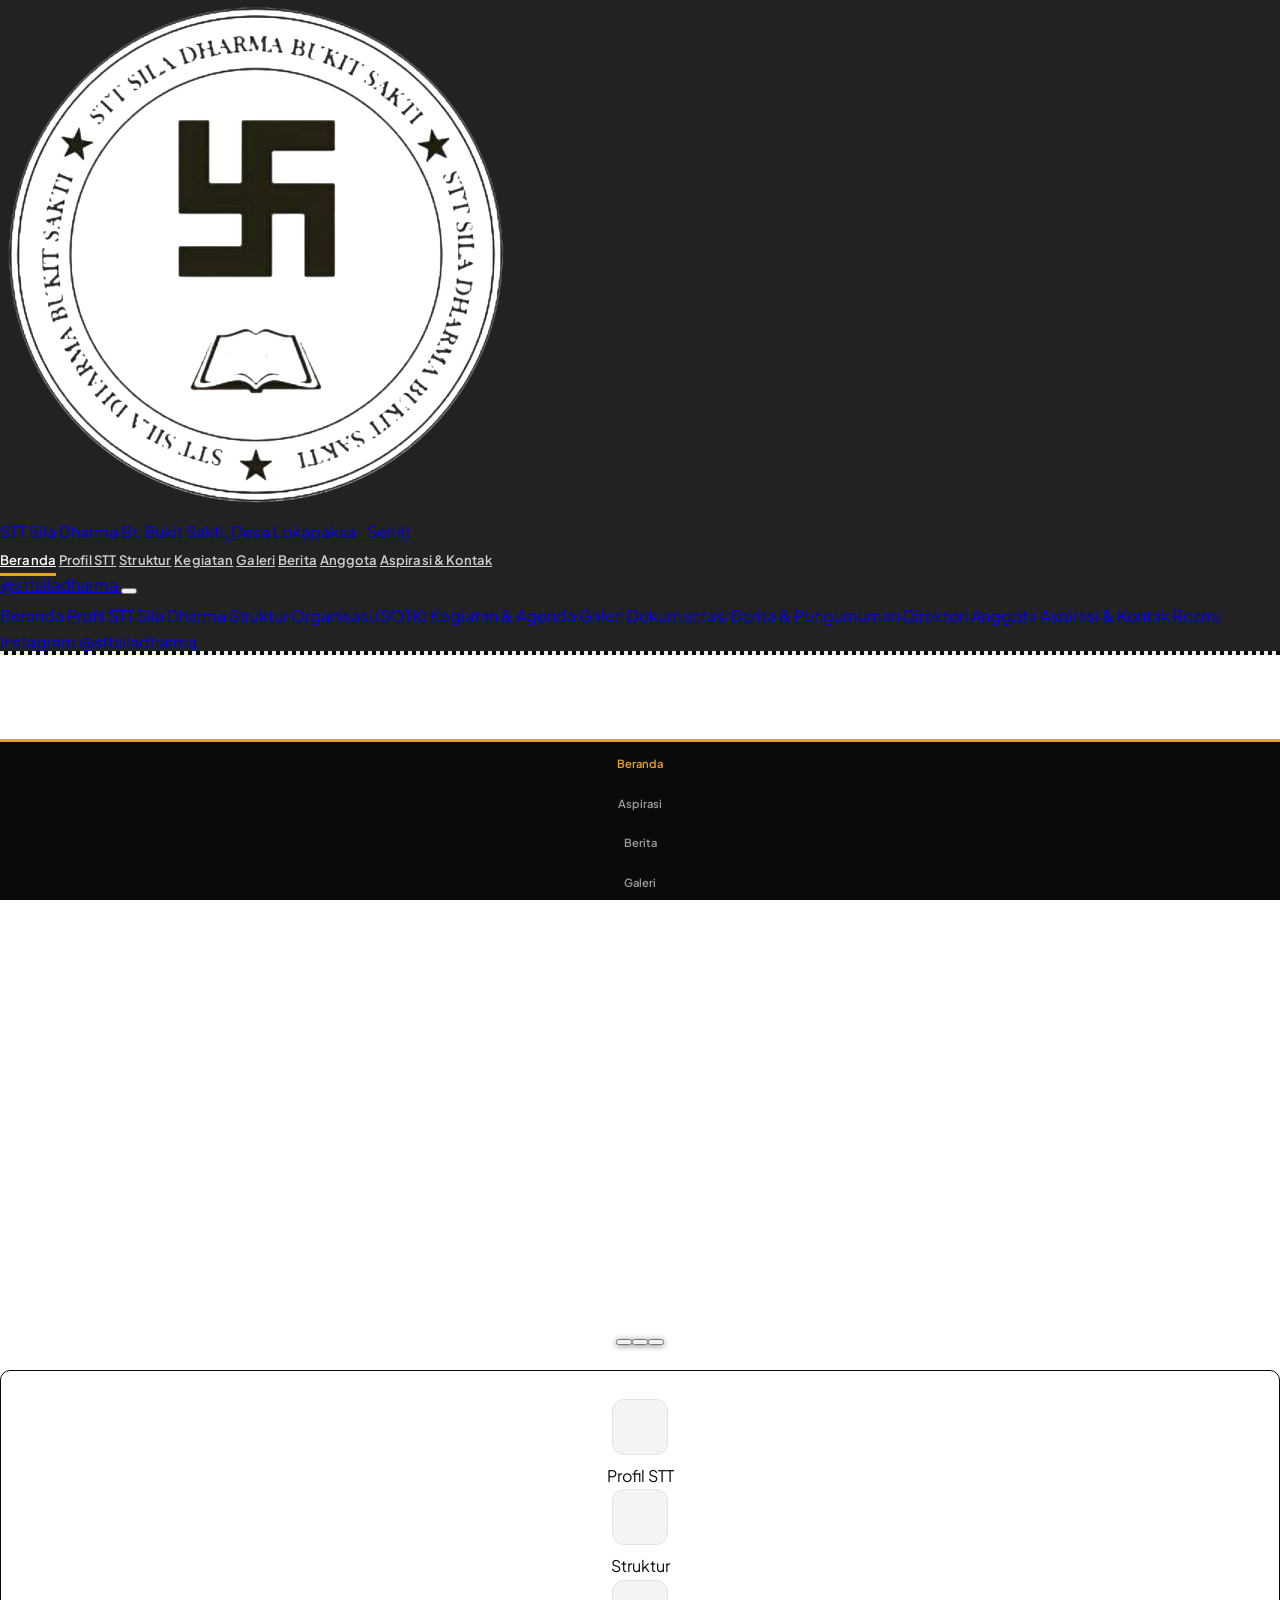
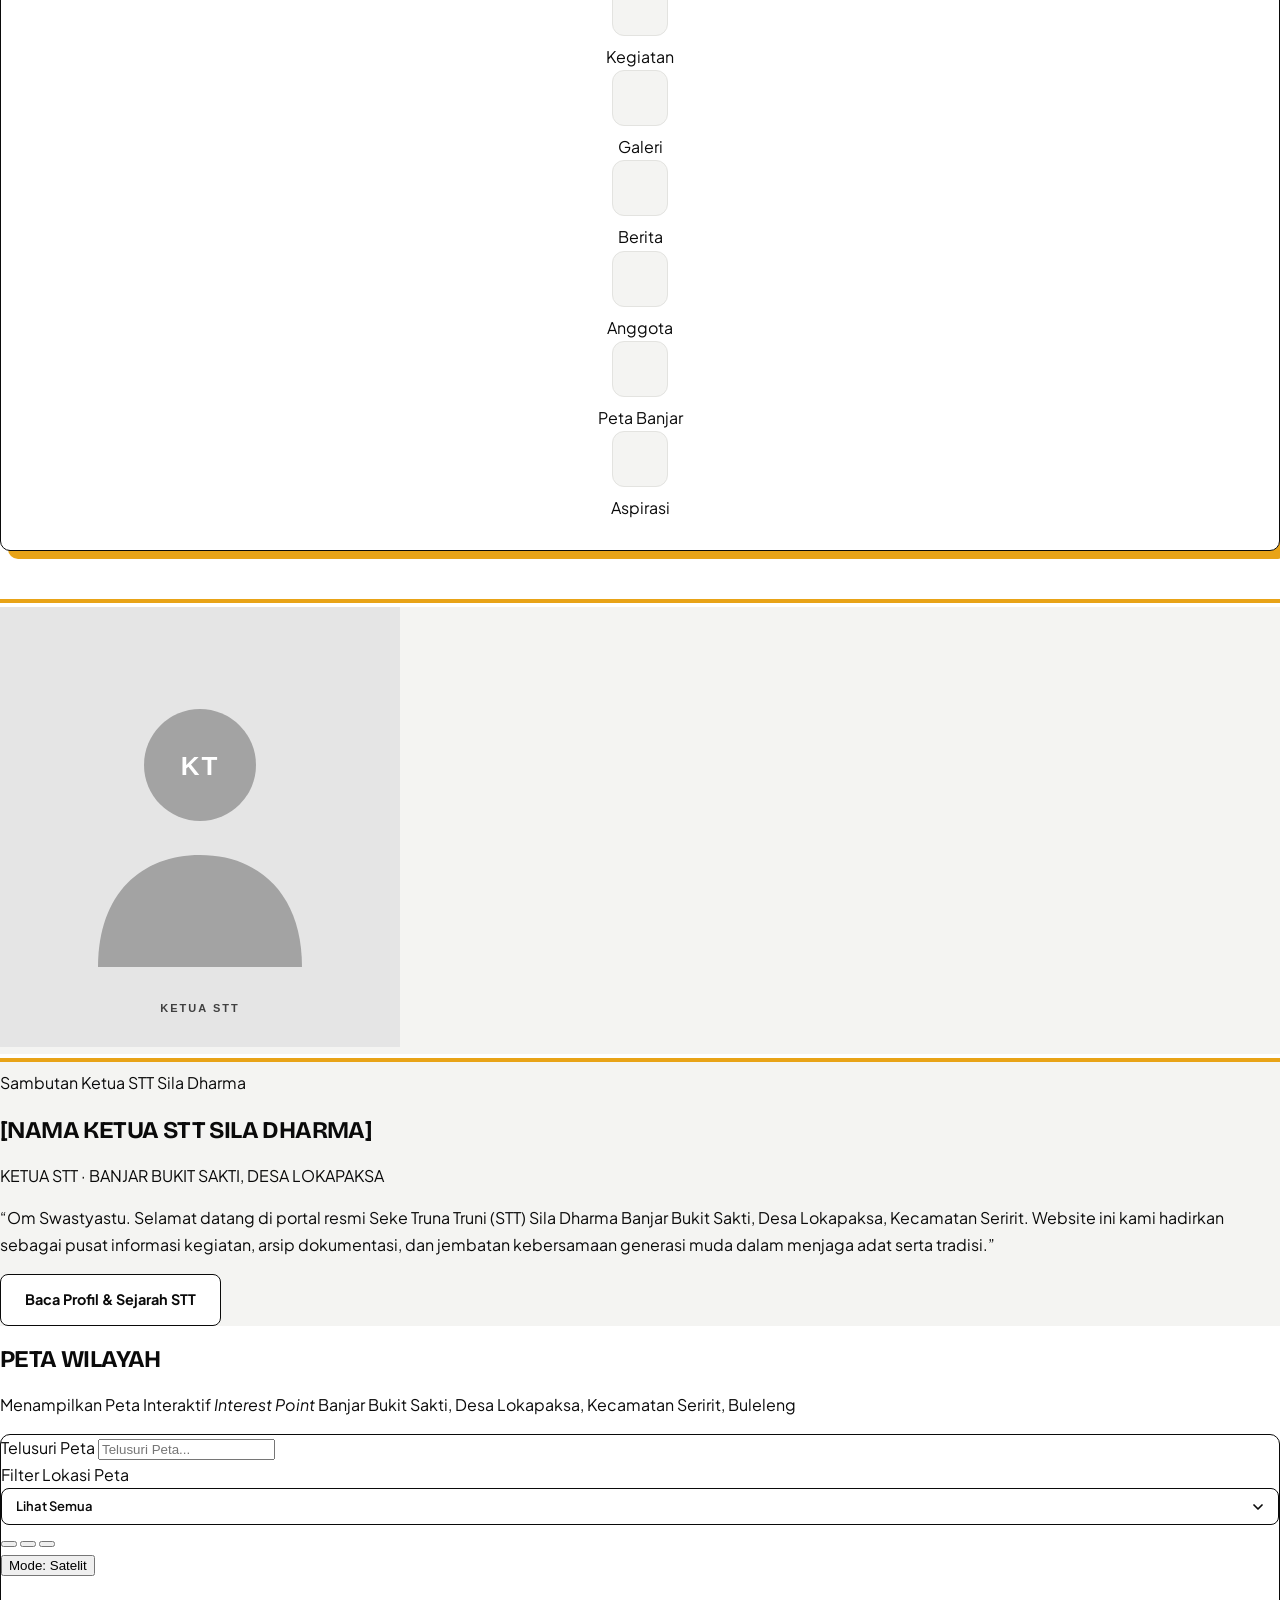
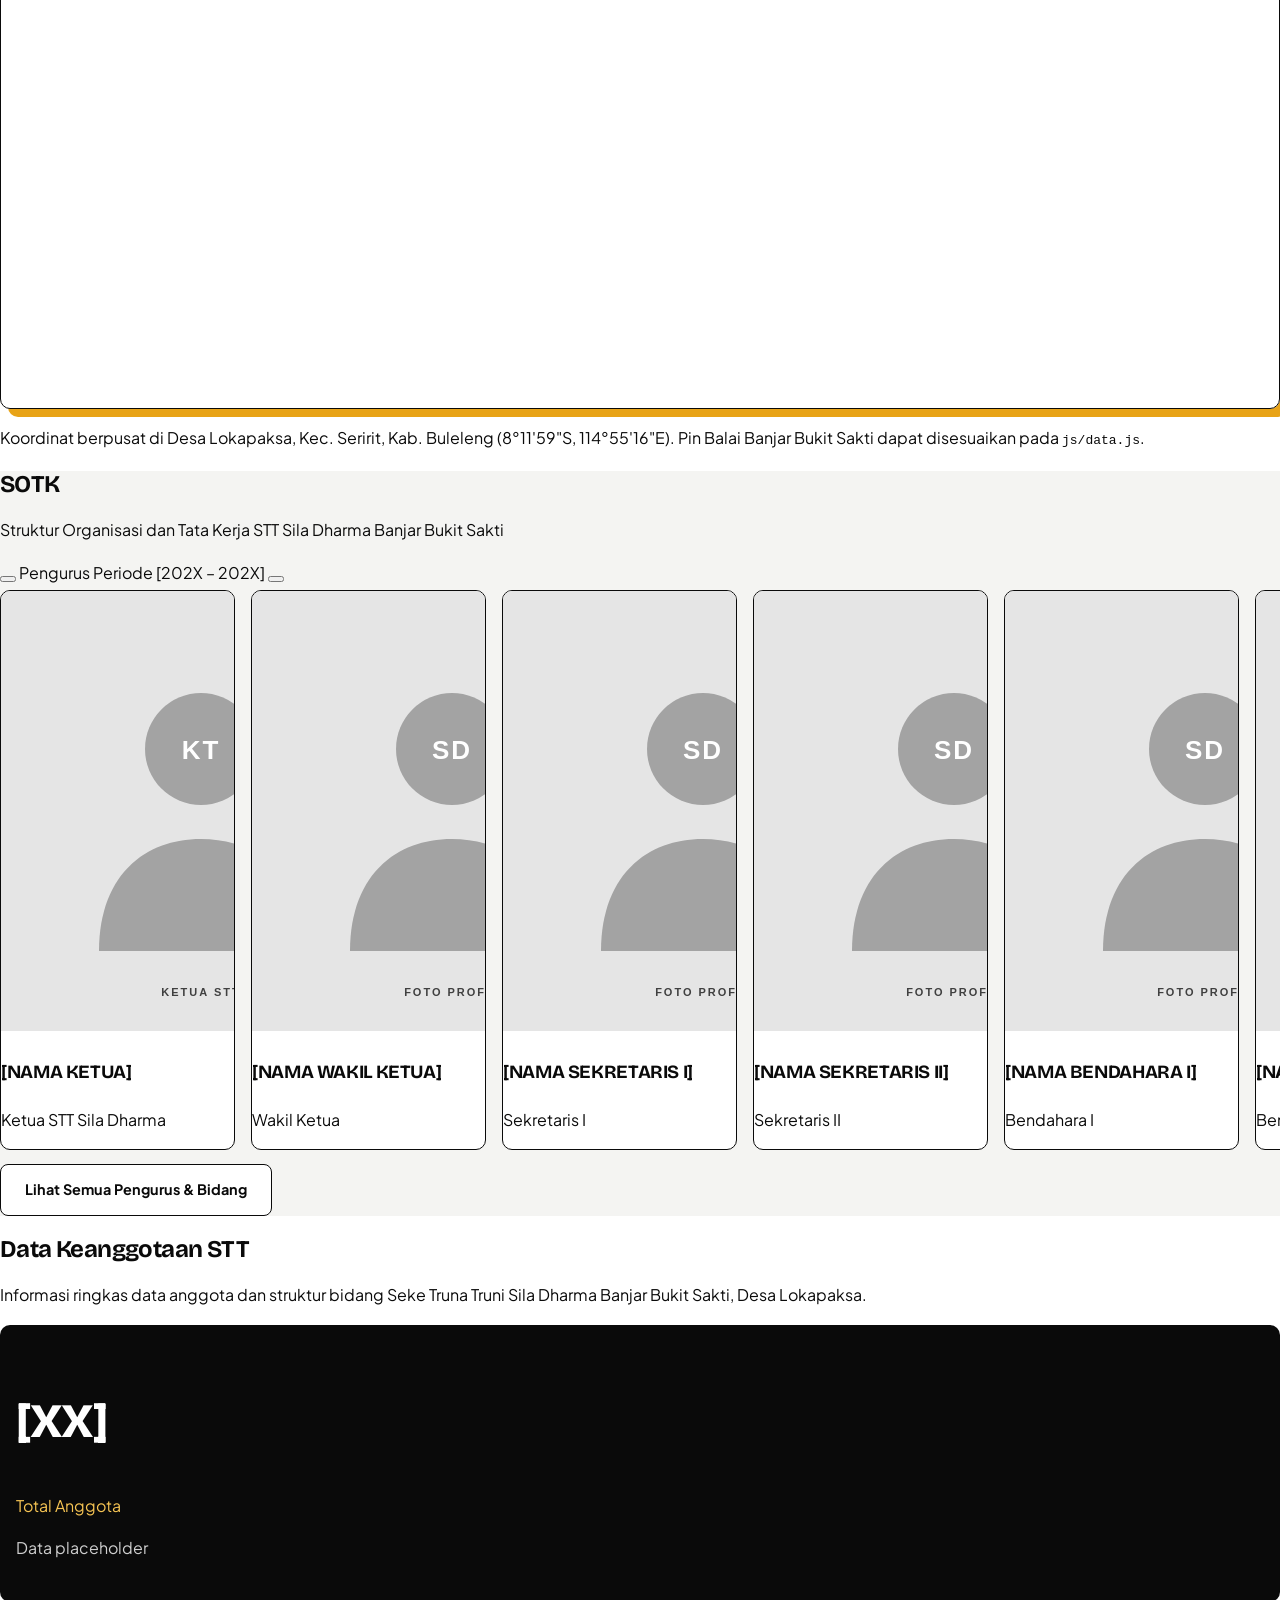
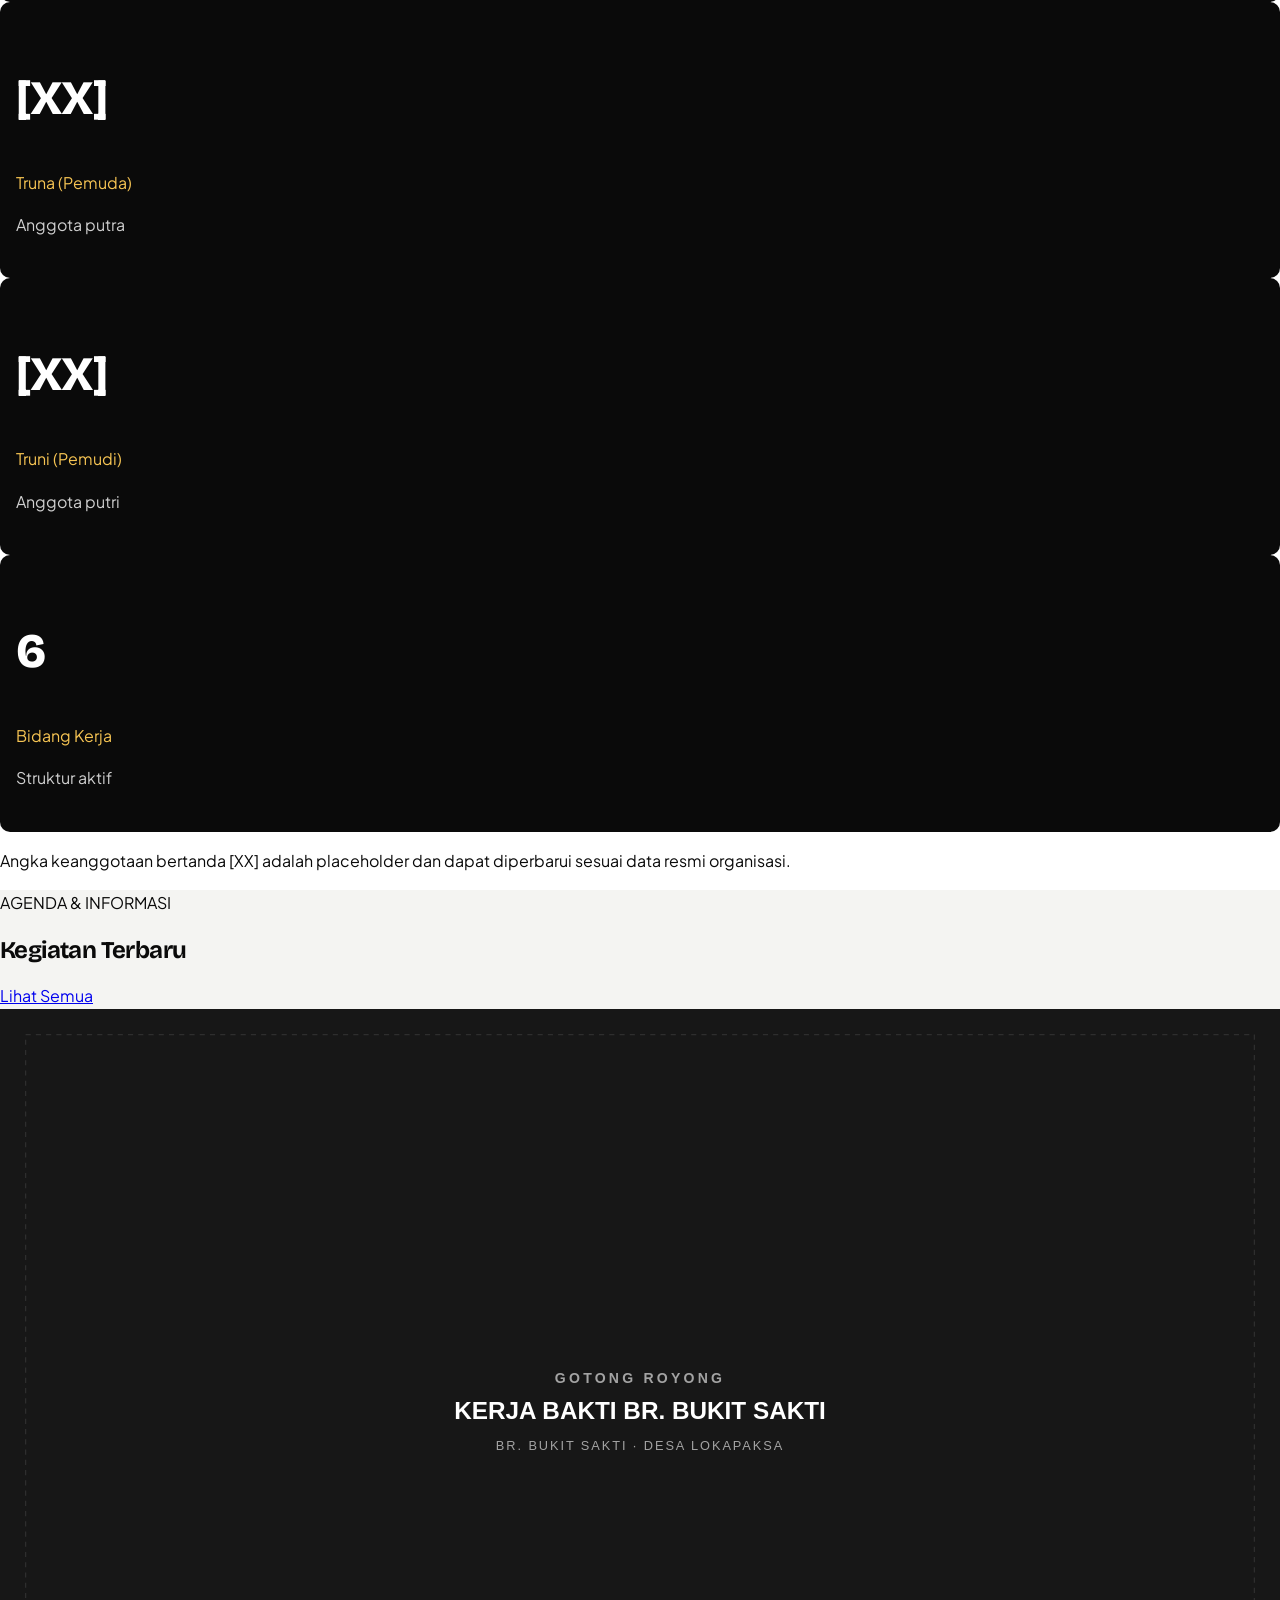
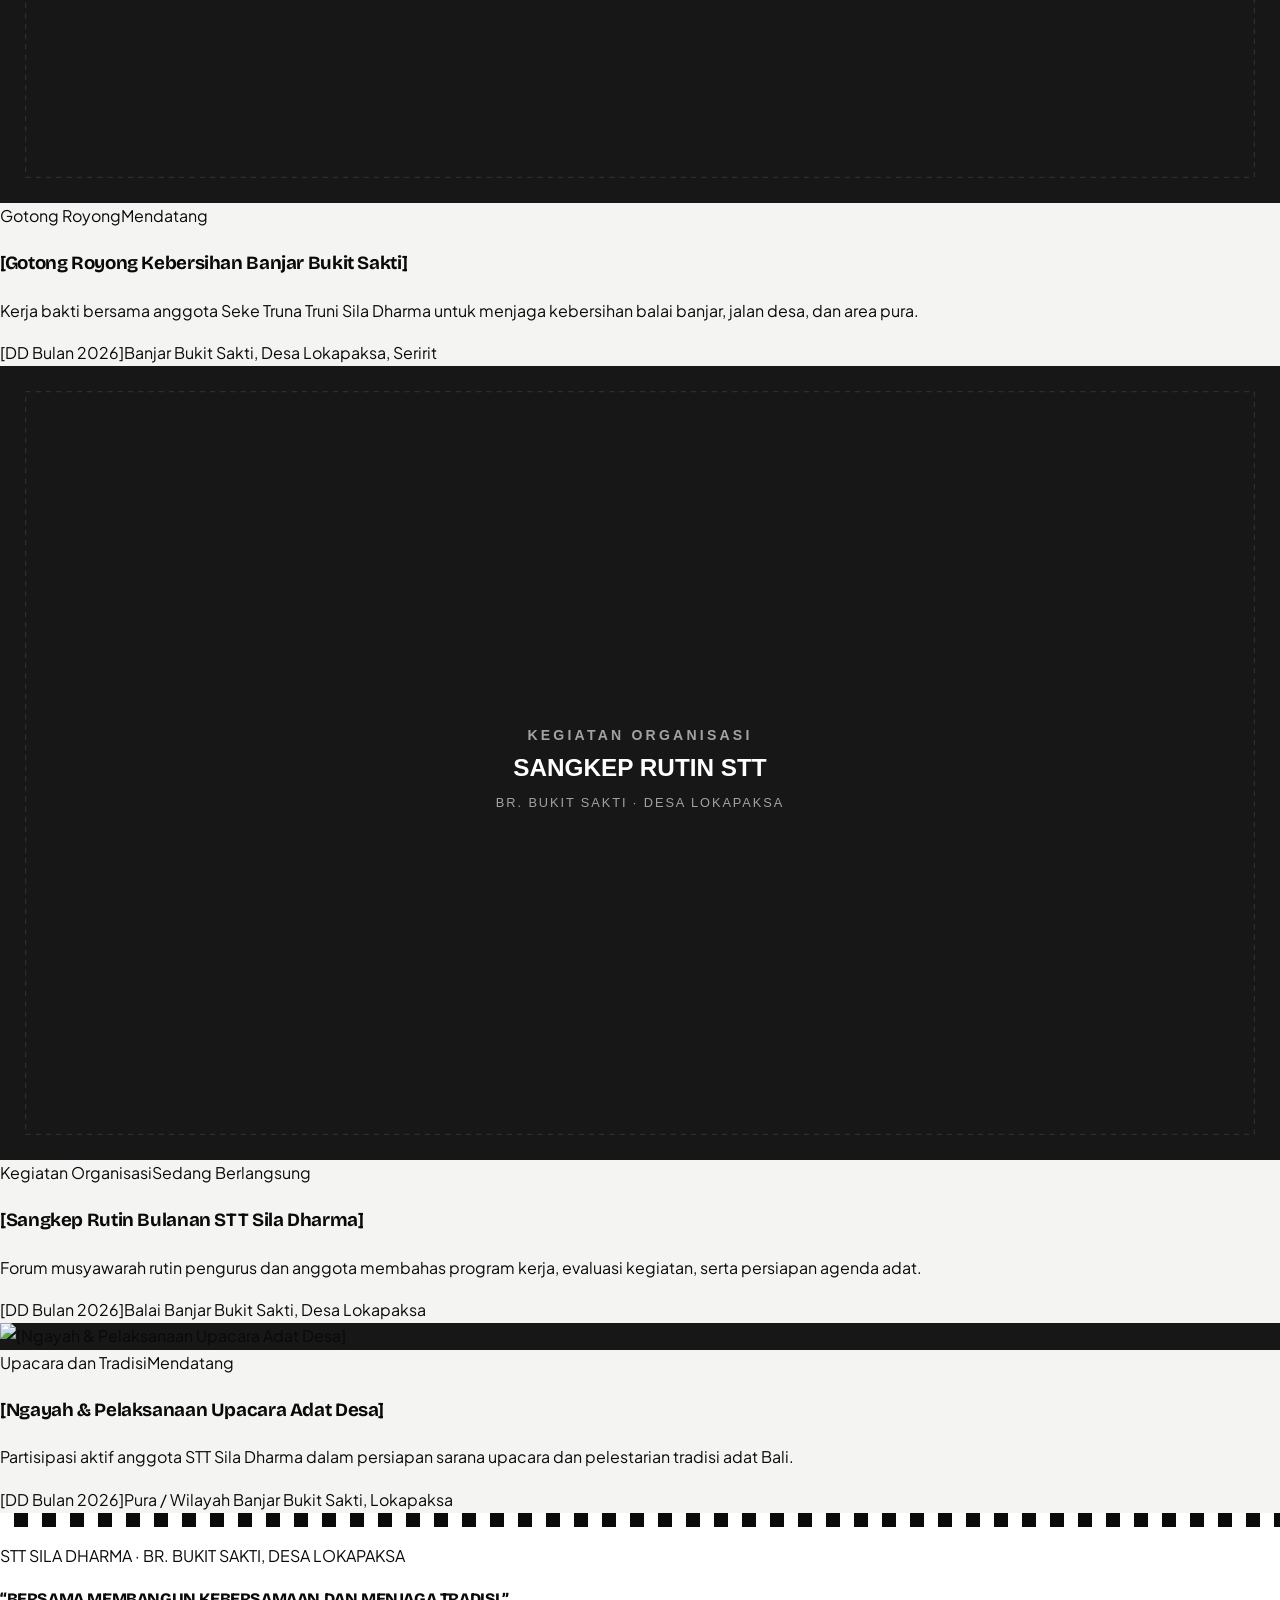
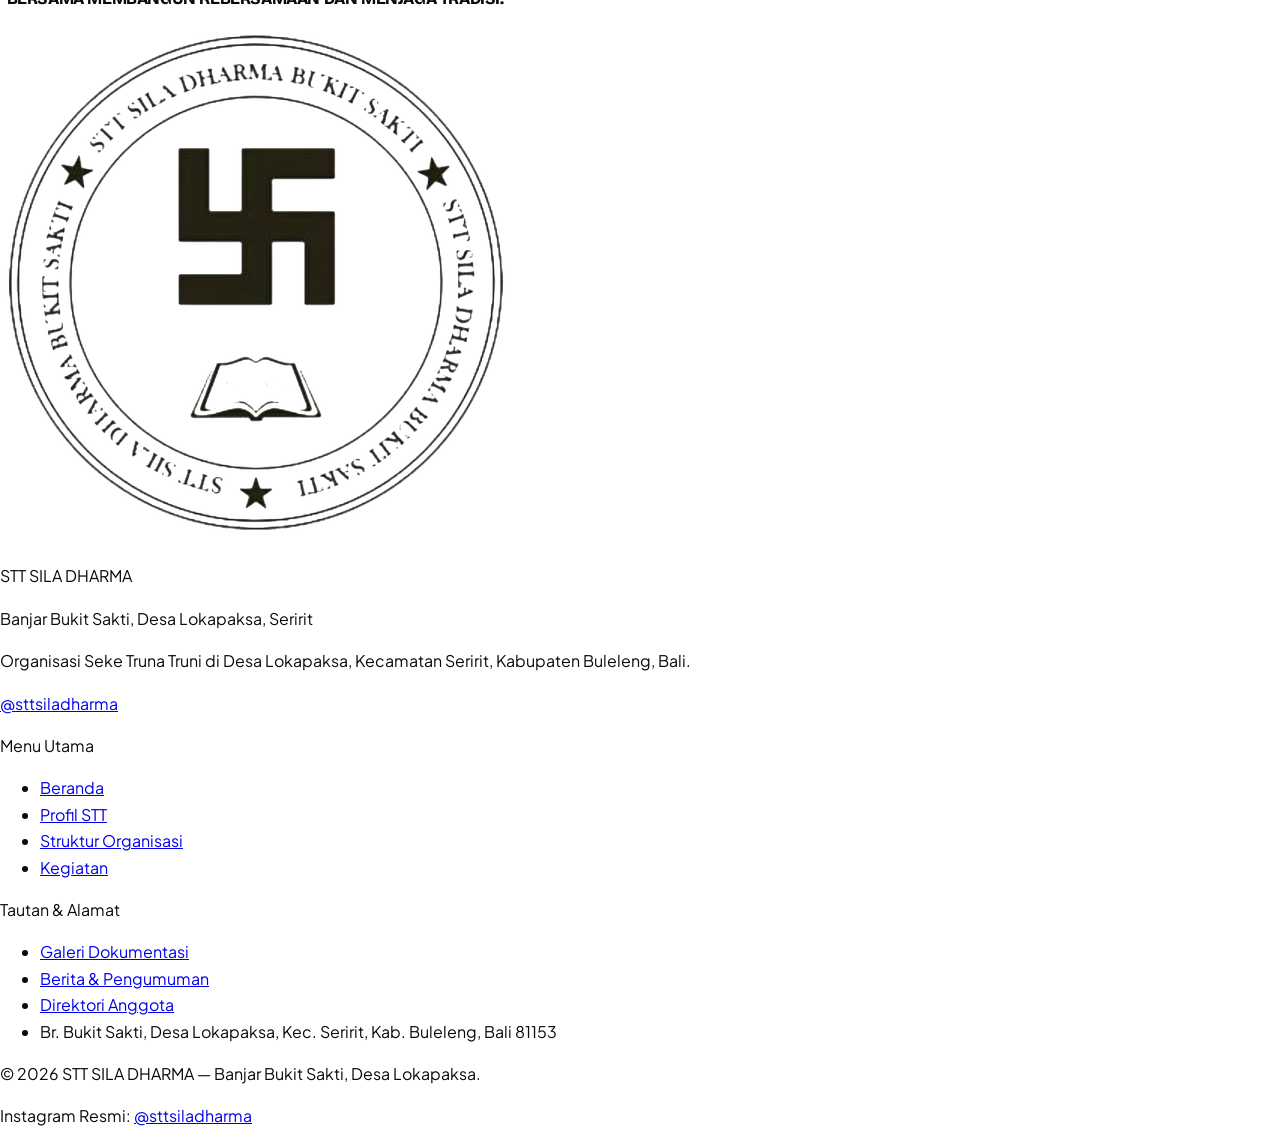
==== index.html @ b736a129 "Add files via upload" ====
<!DOCTYPE html>
<html lang="id">
<head>
  <meta charset="UTF-8" />
  <meta name="viewport" content="width=device-width, initial-scale=1.0" />
  <title>STT Sila Dharma — Br. Bukit Sakti, Desa Lokapaksa, Seririt</title>
  <meta name="description" content="Website Resmi STT Sila Dharma (Seke Truna Truni) Banjar Bukit Sakti, Desa Lokapaksa, Kecamatan Seririt, Kabupaten Buleleng, Bali." />
  <link rel="preconnect" href="https://fonts.googleapis.com" />
  <link rel="preconnect" href="https://fonts.gstatic.com" crossorigin />
  <link href="https://fonts.googleapis.com/css2?family=Bricolage+Grotesque:opsz,wght@12..96,500;600;700;800&family=Plus+Jakarta+Sans:wght@400;500;600;700&display=swap" rel="stylesheet" />
  <script src="https://cdn.tailwindcss.com/3.4.17"></script>
  <script src="https://unpkg.com/lucide@0.460.0/dist/umd/lucide.min.js"></script>
  <link rel="stylesheet" href="https://unpkg.com/leaflet@1.9.4/dist/leaflet.css" />
  <script src="https://unpkg.com/leaflet@1.9.4/dist/leaflet.js"></script>
  <link rel="icon" type="image/png" href="/assets/images/logo/logo-stt.png" />
  <link rel="stylesheet" href="/css/style.css" />
</head>
<body class="bg-white text-[#0A0A0A] pb-16 lg:pb-0" data-page="beranda">
  <a href="#main-content" class="skip-link">Lewati ke konten utama</a>

  <header class="sticky top-0 z-50 bg-[#0A0A0A] text-white border-b border-[#262626]">
    <div class="max-w-7xl mx-auto px-4 sm:px-6 h-16 md:h-20 flex items-center justify-between gap-4">
      <a href="/" data-route="beranda" class="flex items-center gap-3 min-w-0">
        <img data-asset="/assets/images/logo/logo-stt.png" alt="Logo STT Sila Dharma" class="w-11 h-11 shrink-0 object-contain" />
        <div class="leading-tight truncate">
          <span class="block text-sm sm:text-base font-extrabold tracking-tight text-white truncate">STT Sila Dharma</span>
          <span class="block text-[11px] sm:text-xs text-[#A3A3A3] truncate">Br. Bukit Sakti, Desa Lokapaksa · Seririt</span>
        </div>
      </a>

      <nav class="hidden lg:flex items-center gap-6" aria-label="Navigasi Utama">
        <a href="/" data-route="beranda" class="desktop-nav-link active">Beranda</a>
        <a href="/tentang/" data-route="tentang" class="desktop-nav-link">Profil STT</a>
        <a href="/organisasi/" data-route="organisasi" class="desktop-nav-link">Struktur</a>
        <a href="/kegiatan/" data-route="kegiatan" class="desktop-nav-link">Kegiatan</a>
        <a href="/galeri/" data-route="galeri" class="desktop-nav-link">Galeri</a>
        <a href="/berita/" data-route="berita" class="desktop-nav-link">Berita</a>
        <a href="/anggota/" data-route="anggota" class="desktop-nav-link">Anggota</a>
        <a href="/kontak/" data-route="kontak" class="desktop-nav-link">Aspirasi &amp; Kontak</a>
      </nav>

      <div class="flex items-center gap-2 shrink-0">
        <a href="https://www.instagram.com/sttsiladharma/" target="_blank" rel="noopener noreferrer"
           class="hidden sm:inline-flex items-center gap-1.5 border border-white/30 rounded-lg px-3 py-1.5 text-xs font-semibold text-white hover:bg-white hover:text-[#0A0A0A] transition-colors">
          <i data-lucide="instagram" class="w-3.5 h-3.5"></i><span>@sttsiladharma</span>
        </a>
        <button id="mobile-menu-btn" type="button" class="lg:hidden p-2 text-white hover:opacity-75 cursor-pointer"
                aria-label="Buka menu navigasi" aria-expanded="false" aria-controls="mobile-menu">
          <i data-lucide="menu" class="w-6 h-6"></i>
        </button>
      </div>
    </div>

    <!-- Mobile Drawer Menu -->
    <div id="mobile-menu" class="hidden lg:hidden bg-[#171717] border-t border-[#262626]">
      <nav class="max-w-7xl mx-auto px-5 py-4 flex flex-col" aria-label="Navigasi Mobile">
        <a href="/" data-route="beranda" class="drawer-link py-3 border-b border-[#262626] text-sm font-semibold text-white">Beranda</a>
        <a href="/tentang/" data-route="tentang" class="drawer-link py-3 border-b border-[#262626] text-sm font-semibold text-[#A3A3A3]">Profil STT Sila Dharma</a>
        <a href="/organisasi/" data-route="organisasi" class="drawer-link py-3 border-b border-[#262626] text-sm font-semibold text-[#A3A3A3]">Struktur Organisasi (SOTK)</a>
        <a href="/kegiatan/" data-route="kegiatan" class="drawer-link py-3 border-b border-[#262626] text-sm font-semibold text-[#A3A3A3]">Kegiatan &amp; Agenda</a>
        <a href="/galeri/" data-route="galeri" class="drawer-link py-3 border-b border-[#262626] text-sm font-semibold text-[#A3A3A3]">Galeri Dokumentasi</a>
        <a href="/berita/" data-route="berita" class="drawer-link py-3 border-b border-[#262626] text-sm font-semibold text-[#A3A3A3]">Berita &amp; Pengumuman</a>
        <a href="/anggota/" data-route="anggota" class="drawer-link py-3 border-b border-[#262626] text-sm font-semibold text-[#A3A3A3]">Direktori Anggota</a>
        <a href="/kontak/" data-route="kontak" class="drawer-link py-3 border-b border-[#262626] text-sm font-semibold text-[#A3A3A3]">Aspirasi &amp; Kontak Resmi</a>
        <a href="https://www.instagram.com/sttsiladharma/" target="_blank" rel="noopener noreferrer"
           class="mt-4 inline-flex items-center justify-center gap-2 bg-white text-[#0A0A0A] rounded-lg py-2.5 text-xs font-bold uppercase tracking-wider">
          <i data-lucide="instagram" class="w-4 h-4"></i><span>Instagram @sttsiladharma</span>
        </a>
      </nav>
    </div>
  </header>

  <main id="main-content">
      <!-- HERO -->
      <section class="hero-stage" aria-label="Banner utama">
        <div class="hero-box relative overflow-hidden bg-[#0A0A0A] text-white flex items-end">
          <img id="hero-slide-img" data-asset="assets/images/hero/hero-slide-1.svg" alt="Banner STT Sila Dharma" class="absolute inset-0 w-full h-full object-cover opacity-80" />
          <div class="hero-shade absolute inset-0"></div>
          <div class="hero-copy relative z-10 w-full max-w-7xl mx-auto px-5 sm:px-8">
            <span class="hero-badge">Banjar Bukit Sakti · Desa Lokapaksa · Seririt</span>
            <h1 id="hero-slide-title" class="hero-title whitespace-pre-line">Selamat Datang
Website Resmi STT Sila Dharma</h1>
            <p id="hero-slide-subtitle" class="hero-sub">Seke Truna Truni Banjar Bukit Sakti, Desa Lokapaksa, Kecamatan Seririt — Satu Semangat, Satu Kebersamaan.</p>
            <div class="mt-7 flex flex-wrap items-center gap-3">
              <a id="hero-slide-cta" href="/tentang/" data-route="tentang" class="btn-gold"><span>Kenali Kami</span><i data-lucide="arrow-right" class="w-4 h-4"></i></a>
              <a href="/kegiatan/" data-route="kegiatan" class="btn-ghost"><span>Lihat Kegiatan</span></a>
            </div>
          </div>
          <div class="hero-controls hero-controls--dots">
            <div id="hero-dots" class="flex items-center gap-1.5"></div>
          </div>
          <div class="poleng-strip" aria-hidden="true"></div>
        </div>
      </section>

      <!-- 8-ICON QUICK MENU GRID (2x4 mobile, 8-col desktop) -->
      <section class="quick-dock max-w-7xl mx-auto px-4 sm:px-6">
        <div class="grid grid-cols-4 lg:grid-cols-8 gap-y-6 gap-x-3 sm:gap-5">
          <a href="/tentang/" data-route="tentang" class="quick-menu-tile">
            <span class="quick-menu-icon"><i data-lucide="landmark" class="w-6 h-6"></i></span>
            <span class="text-xs font-semibold leading-tight">Profil STT</span>
          </a>
          <a href="/organisasi/" data-route="organisasi" class="quick-menu-tile">
            <span class="quick-menu-icon"><i data-lucide="network" class="w-6 h-6"></i></span>
            <span class="text-xs font-semibold leading-tight">Struktur</span>
          </a>
          <a href="/kegiatan/" data-route="kegiatan" class="quick-menu-tile">
            <span class="quick-menu-icon"><i data-lucide="calendar-days" class="w-6 h-6"></i></span>
            <span class="text-xs font-semibold leading-tight">Kegiatan</span>
          </a>
          <a href="/galeri/" data-route="galeri" class="quick-menu-tile">
            <span class="quick-menu-icon"><i data-lucide="image" class="w-6 h-6"></i></span>
            <span class="text-xs font-semibold leading-tight">Galeri</span>
          </a>
          <a href="/berita/" data-route="berita" class="quick-menu-tile">
            <span class="quick-menu-icon"><i data-lucide="megaphone" class="w-6 h-6"></i></span>
            <span class="text-xs font-semibold leading-tight">Berita</span>
          </a>
          <a href="/anggota/" data-route="anggota" class="quick-menu-tile">
            <span class="quick-menu-icon"><i data-lucide="users" class="w-6 h-6"></i></span>
            <span class="text-xs font-semibold leading-tight">Anggota</span>
          </a>
          <a href="#peta-wilayah" id="quick-map-btn" class="quick-menu-tile">
            <span class="quick-menu-icon"><i data-lucide="map-pin" class="w-6 h-6"></i></span>
            <span class="text-xs font-semibold leading-tight">Peta Banjar</span>
          </a>
          <a href="/kontak/" data-route="kontak" class="quick-menu-tile">
            <span class="quick-menu-icon"><i data-lucide="message-square-text" class="w-6 h-6"></i></span>
            <span class="text-xs font-semibold leading-tight">Aspirasi</span>
          </a>
        </div>
      </section>

      <!-- SAMBUTAN KETUA STT SILA DHARMA -->
      <section class="py-12 sm:py-16 bg-[#F5F5F5] border-y border-[#E5E5E5]">
        <div class="max-w-3xl mx-auto px-5 sm:px-6 text-center reveal">
          <div class="w-36 h-36 sm:w-44 sm:h-44 mx-auto rounded-full overflow-hidden border-4 border-white shadow-md bg-[#E5E5E5]">
            <img data-asset="assets/images/members/ketua-placeholder.svg" alt="Foto Ketua STT Sila Dharma" class="w-full h-full object-cover" />
          </div>
          <p class="mt-6 text-lg sm:text-xl font-bold text-[#404040]">Sambutan Ketua STT Sila Dharma</p>
          <h2 class="mt-1 text-2xl sm:text-3xl font-extrabold tracking-tight text-[#0A0A0A] uppercase">[NAMA KETUA STT SILA DHARMA]</h2>
          <p class="mt-1 text-xs sm:text-sm font-bold tracking-widest uppercase text-[#404040]">KETUA STT · BANJAR BUKIT SAKTI, DESA LOKAPAKSA</p>
          <p class="mt-5 text-sm sm:text-base text-[#404040] leading-relaxed">
            &ldquo;Om Swastyastu. Selamat datang di portal resmi Seke Truna Truni (STT) Sila Dharma Banjar Bukit Sakti, Desa Lokapaksa, Kecamatan Seririt. Website ini kami hadirkan sebagai pusat informasi kegiatan, arsip dokumentasi, dan jembatan kebersamaan generasi muda dalam menjaga adat serta tradisi.&rdquo;
          </p>
          <div class="mt-6">
            <a href="/tentang/" data-route="tentang" class="btn-outline !py-2.5 !px-5 text-xs">Baca Profil &amp; Sejarah STT</a>
          </div>
        </div>
      </section>

      <!-- PETA WILAYAH INTERAKTIF (BANJAR BUKIT SAKTI, DESA LOKAPAKSA, SERIRIT) -->
      <section id="peta-wilayah" class="py-14 sm:py-20 bg-white border-b border-[#E5E5E5]">
        <div class="max-w-7xl mx-auto px-4 sm:px-6">
          <div class="text-center max-w-2xl mx-auto mb-8 reveal">
            <h2 class="text-2xl sm:text-3xl font-extrabold tracking-tight text-[#0A0A0A] uppercase">PETA WILAYAH</h2>
            <p class="mt-2 text-sm sm:text-base text-[#404040]">
              Menampilkan Peta Interaktif <em>Interest Point</em> Banjar Bukit Sakti, Desa Lokapaksa, Kecamatan Seririt, Buleleng
            </p>
          </div>

          <div class="relative rounded-2xl overflow-hidden border border-[#E5E5E5] shadow-sm bg-[#171717]">
            <!-- Floating Top-Left Search & Filter (matching Screenshot 3) -->
            <div class="absolute top-3 left-3 z-[400] flex flex-col gap-2 w-[210px] sm:w-[250px]">
              <div class="relative">
                <label for="map-search-input" class="sr-only">Telusuri Peta</label>
                <input id="map-search-input" type="search" placeholder="Telusuri Peta..."
                       class="w-full bg-white text-[#0A0A0A] text-xs sm:text-sm rounded-lg pl-3 pr-8 py-2.5 shadow-md border border-[#E5E5E5] focus:outline-none focus:border-[#0A0A0A]" />
                <i data-lucide="search" class="w-4 h-4 text-[#404040] absolute right-2.5 top-1/2 -translate-y-1/2 pointer-events-none"></i>
              </div>
              <label for="map-category-select" class="sr-only">Filter Lokasi Peta</label>
              <select id="map-category-select"
                      class="w-full bg-white text-[#0A0A0A] text-xs sm:text-sm font-medium rounded-lg px-3 py-2.5 shadow-md border border-[#E5E5E5] focus:outline-none focus:border-[#0A0A0A]">
                <option value="Semua">Lihat Semua</option>
                <option value="Balai Banjar">Balai Banjar</option>
                <option value="Pura &amp; Adat">Pura &amp; Adat</option>
                <option value="Fasilitas Pemuda">Fasilitas Pemuda</option>
                <option value="Wilayah Desa">Wilayah Desa</option>
              </select>
            </div>

            <!-- Floating Top-Right Zoom Controls -->
            <div class="absolute top-3 right-3 z-[400] flex flex-col bg-white rounded-lg shadow-md border border-[#E5E5E5] overflow-hidden">
              <button id="map-zoom-in" type="button" class="w-9 h-9 flex items-center justify-center text-[#0A0A0A] hover:bg-[#F5F5F5] border-b border-[#E5E5E5] cursor-pointer" aria-label="Perbesar peta">
                <i data-lucide="plus" class="w-4 h-4"></i>
              </button>
              <button id="map-zoom-out" type="button" class="w-9 h-9 flex items-center justify-center text-[#0A0A0A] hover:bg-[#F5F5F5] border-b border-[#E5E5E5] cursor-pointer" aria-label="Perkecil peta">
                <i data-lucide="minus" class="w-4 h-4"></i>
              </button>
              <button id="map-recenter" type="button" class="w-9 h-9 flex items-center justify-center text-[#0A0A0A] hover:bg-[#F5F5F5] cursor-pointer" aria-label="Pusatkan ke Desa Lokapaksa">
                <i data-lucide="crosshair" class="w-4 h-4"></i>
              </button>
            </div>

            <!-- Floating Bottom-Left Layer Toggle (Satellite / Peta Jalan) -->
            <div class="absolute bottom-4 left-3 z-[400] flex items-center gap-2">
              <button id="map-layer-toggle" type="button"
                      class="bg-[#0A0A0A]/90 text-white border border-white/60 rounded-lg px-3.5 py-2 text-xs font-bold shadow-md hover:bg-[#0A0A0A] cursor-pointer inline-flex items-center gap-2">
                <i data-lucide="layers" class="w-3.5 h-3.5"></i>
                <span id="map-layer-label">Mode: Satelit</span>
              </button>
            </div>

            <!-- Leaflet Map Container (Explicit Height Required) -->
            <div id="banjar-map" style="height: 430px; width: 100%;"></div>
          </div>
          <p class="mt-3 text-xs text-[#404040] text-center">
            Koordinat berpusat di Desa Lokapaksa, Kec. Seririt, Kab. Buleleng (8°11&apos;59&quot;S, 114°55&apos;16&quot;E). Pin Balai Banjar Bukit Sakti dapat disesuaikan pada <code class="bg-[#F5F5F5] px-1.5 py-0.5 rounded">js/data.js</code>.
          </p>
        </div>
      </section>

      <!-- SOTK — STRUKTUR ORGANISASI & TATA KERJA (Horizontal Slider Matching Screenshot 2) -->
      <section class="py-14 sm:py-20 bg-[#F5F5F5] border-b border-[#E5E5E5]">
        <div class="max-w-7xl mx-auto px-4 sm:px-6">
          <div class="text-center max-w-2xl mx-auto reveal">
            <h2 class="text-2xl sm:text-3xl font-extrabold tracking-tight text-[#0A0A0A]">SOTK</h2>
            <p class="mt-1.5 text-sm sm:text-base text-[#404040]">
              Struktur Organisasi dan Tata Kerja STT Sila Dharma Banjar Bukit Sakti
            </p>
          </div>

          <div class="mt-7 flex items-center justify-between mb-4">
            <button id="sotk-prev" type="button" class="w-10 h-10 rounded-full border border-[#E5E5E5] bg-white text-[#0A0A0A] flex items-center justify-center hover:bg-[#0A0A0A] hover:text-white transition-colors cursor-pointer" aria-label="Geser kiri">
              <i data-lucide="arrow-left" class="w-4 h-4"></i>
            </button>
            <span class="text-xs font-semibold uppercase tracking-widest text-[#404040]">Pengurus Periode [202X – 202X]</span>
            <button id="sotk-next" type="button" class="w-10 h-10 rounded-full border border-[#E5E5E5] bg-white text-[#0A0A0A] flex items-center justify-center hover:bg-[#0A0A0A] hover:text-white transition-colors cursor-pointer" aria-label="Geser kanan">
              <i data-lucide="arrow-right" class="w-4 h-4"></i>
            </button>
          </div>

          <div id="home-sotk-slider" class="sotk-scroll"></div>

          <div class="mt-6">
            <a href="/organisasi/" data-route="organisasi" class="btn-outline w-full">Lihat Semua Pengurus &amp; Bidang</a>
          </div>
        </div>
      </section>

      <!-- DATA KEANGGOTAAN STT (Matching "Administrasi Penduduk" in Screenshot 2) -->
      <section class="py-14 sm:py-20 bg-white border-b border-[#E5E5E5]">
        <div class="max-w-5xl mx-auto px-4 sm:px-6 text-center reveal">
          <h2 class="text-2xl sm:text-3xl font-extrabold tracking-tight text-[#0A0A0A]">Data Keanggotaan STT</h2>
          <p class="mt-2 text-sm sm:text-base text-[#404040] max-w-xl mx-auto">
            Informasi ringkas data anggota dan struktur bidang Seke Truna Truni Sila Dharma Banjar Bukit Sakti, Desa Lokapaksa.
          </p>
          <div id="home-stats-grid" class="mt-10 grid grid-cols-2 sm:grid-cols-4 gap-6 sm:gap-8"></div>
          <p class="mt-6 text-xs text-[#A3A3A3]">Angka keanggotaan bertanda [XX] adalah placeholder dan dapat diperbarui sesuai data resmi organisasi.</p>
        </div>
      </section>

      <!-- KEGIATAN & BERITA TERBARU -->
      <section class="py-14 sm:py-20 bg-[#F5F5F5] border-b border-[#E5E5E5]">
        <div class="max-w-7xl mx-auto px-4 sm:px-6">
          <div class="flex items-end justify-between gap-4 mb-8">
            <div>
              <p class="text-xs font-bold uppercase tracking-widest text-[#404040]">AGENDA &amp; INFORMASI</p>
              <h2 class="mt-1 text-2xl sm:text-3xl font-extrabold text-[#0A0A0A]">Kegiatan Terbaru</h2>
            </div>
            <a href="/kegiatan/" data-route="kegiatan" class="text-xs font-bold uppercase tracking-wider text-[#0A0A0A] underline">Lihat Semua</a>
          </div>
          <div id="home-events-grid" class="grid grid-cols-1 md:grid-cols-3 gap-6"></div>
        </div>
      </section>
    
  </main>

  <footer class="bg-[#0A0A0A] text-white border-t border-[#262626]">
    <div class="max-w-7xl mx-auto px-4 sm:px-6 pt-14 pb-10">
      <div class="pb-10 border-b border-[#262626]">
        <p class="text-[11px] font-bold uppercase tracking-[0.2em] text-[#A3A3A3]">STT SILA DHARMA · BR. BUKIT SAKTI, DESA LOKAPAKSA</p>
        <p class="mt-3 text-xl sm:text-2xl md:text-3xl font-extrabold text-white max-w-3xl leading-snug">
          &ldquo;BERSAMA MEMBANGUN KEBERSAMAAN DAN MENJAGA TRADISI.&rdquo;
        </p>
      </div>
      <div class="py-10 grid grid-cols-1 md:grid-cols-12 gap-8 border-b border-[#262626] text-sm">
        <div class="md:col-span-5">
          <div class="flex items-center gap-3">
            <img data-asset="/assets/images/logo/logo-stt.png" alt="Logo STT Sila Dharma" class="w-14 h-14 object-contain" />
            <div>
              <p class="font-extrabold tracking-wide">STT SILA DHARMA</p>
              <p class="text-xs text-[#A3A3A3]">Banjar Bukit Sakti, Desa Lokapaksa, Seririt</p>
            </div>
          </div>
          <p class="mt-4 text-xs text-[#A3A3A3] leading-relaxed max-w-sm">
            Organisasi Seke Truna Truni di Desa Lokapaksa, Kecamatan Seririt, Kabupaten Buleleng, Bali.
          </p>
          <a href="https://www.instagram.com/sttsiladharma/" target="_blank" rel="noopener noreferrer"
             class="mt-4 inline-flex items-center gap-2 border border-white/30 rounded-lg px-3.5 py-2 text-xs font-bold text-white hover:bg-white hover:text-[#0A0A0A] transition-colors">
            <i data-lucide="instagram" class="w-4 h-4"></i><span>@sttsiladharma</span>
          </a>
        </div>
        <div class="md:col-span-3">
          <p class="text-xs font-bold uppercase tracking-widest text-white">Menu Utama</p>
          <ul class="mt-3 space-y-2 text-xs text-[#A3A3A3]">
            <li><a href="/" data-route="beranda" class="hover:text-white">Beranda</a></li>
            <li><a href="/tentang/" data-route="tentang" class="hover:text-white">Profil STT</a></li>
            <li><a href="/organisasi/" data-route="organisasi" class="hover:text-white">Struktur Organisasi</a></li>
            <li><a href="/kegiatan/" data-route="kegiatan" class="hover:text-white">Kegiatan</a></li>
          </ul>
        </div>
        <div class="md:col-span-4">
          <p class="text-xs font-bold uppercase tracking-widest text-white">Tautan &amp; Alamat</p>
          <ul class="mt-3 space-y-2 text-xs text-[#A3A3A3]">
            <li><a href="/galeri/" data-route="galeri" class="hover:text-white">Galeri Dokumentasi</a></li>
            <li><a href="/berita/" data-route="berita" class="hover:text-white">Berita &amp; Pengumuman</a></li>
            <li><a href="/anggota/" data-route="anggota" class="hover:text-white">Direktori Anggota</a></li>
            <li class="pt-1 text-[#D4D4D4]">Br. Bukit Sakti, Desa Lokapaksa, Kec. Seririt, Kab. Buleleng, Bali 81153</li>
          </ul>
        </div>
      </div>
      <div class="pt-6 flex flex-col sm:flex-row justify-between gap-3 text-xs text-[#A3A3A3]">
        <p>&copy; 2026 STT SILA DHARMA — Banjar Bukit Sakti, Desa Lokapaksa.</p>
        <p>Instagram Resmi: <a href="https://www.instagram.com/sttsiladharma/" target="_blank" rel="noopener noreferrer" class="text-white underline">@sttsiladharma</a></p>
      </div>
    </div>
  </footer>

  <nav class="mobile-bottom-nav lg:hidden" aria-label="Navigasi Bawah Mobile">
    <div class="grid grid-cols-4 max-w-md mx-auto">
      <a href="/" data-route="beranda" class="bottom-nav-item active">
        <i data-lucide="home" class="w-5 h-5"></i><span>Beranda</span>
      </a>
      <a href="/kontak/" data-route="kontak" class="bottom-nav-item">
        <i data-lucide="clipboard-list" class="w-5 h-5"></i><span>Aspirasi</span>
      </a>
      <a href="/berita/" data-route="berita" class="bottom-nav-item">
        <i data-lucide="newspaper" class="w-5 h-5"></i><span>Berita</span>
      </a>
      <a href="/galeri/" data-route="galeri" class="bottom-nav-item">
        <i data-lucide="image" class="w-5 h-5"></i><span>Galeri</span>
      </a>
    </div>
  </nav>

  <button id="back-to-top" type="button" class="back-to-top" aria-label="Kembali ke atas">
    <i data-lucide="arrow-up" class="w-4 h-4"></i>
  </button>

  <script src="/js/assets-map.js"></script>
  <script src="/js/data.js"></script>
  <script src="/js/app.js"></script>
</body>
</html>
---- css/style.css ----
/* ==========================================================================
   STT SILA DHARMA — Banjar Bukit Sakti, Desa Lokapaksa, Seririt, Buleleng
   Konsep: kain poleng (hitam–abu–putih) + satu aksen emas upacara.
   Display: Bricolage Grotesque · Body: Plus Jakarta Sans
   ========================================================================== */

:root {
  --ink: #0A0A0A;
  --ink-2: #171717;
  --white: #FFFFFF;
  --mist: #F4F4F2;
  --line: #E3E3E0;
  --gray-mid: #8A8A8A;
  --gray-dark: #404040;
  --gold: #E8A317;
  --gold-soft: #F6C453;
  --gold-text: #8F5E00;

  /* alias lama, supaya kode lama tetap jalan */
  --black-primary: var(--ink);
  --black-secondary: var(--ink-2);
  --white-pure: var(--white);
  --white-off: var(--mist);
  --gray-light: var(--line);
  --gray-medium: var(--gray-mid);

  --font-display: 'Bricolage Grotesque', 'Plus Jakarta Sans', system-ui, sans-serif;
  --font-sans: 'Plus Jakarta Sans', -apple-system, BlinkMacSystemFont, 'Segoe UI', sans-serif;
  --ease: cubic-bezier(0.22, 1, 0.36, 1);
  --transition: 240ms var(--ease);
  --radius: 10px;
}

*, *::before, *::after { box-sizing: border-box; }

html {
  scroll-behavior: smooth;
  font-family: var(--font-sans);
  background: var(--white);
  color: var(--ink);
  -webkit-font-smoothing: antialiased;
}
body { margin: 0; overflow-x: hidden; background: var(--white); color: var(--ink); line-height: 1.65; }

h1, h2, h3 { font-family: var(--font-display); letter-spacing: -0.02em; }
main h2 { text-transform: none !important; letter-spacing: -0.025em; line-height: 1.1; }
::selection { background: var(--gold); color: var(--ink); }

:focus-visible { outline: 3px solid var(--gold); outline-offset: 2px; }

/* Isi halaman jadi satu lapisan di bawah header: kontrol peta (z-400), dropdown, dll. tidak lagi tembus header yang sticky */
main { position: relative; z-index: 0; }
body > header { position: sticky; z-index: 50; }

.skip-link {
  position: absolute; top: -100px; left: 16px; z-index: 100;
  background: var(--gold); color: var(--ink);
  padding: 10px 16px; font-size: 0.875rem; font-weight: 700; text-decoration: none;
}
.skip-link:focus { top: 16px; }

/* ---------- Motif poleng (dipakai hemat: header, hero, page head, footer) ---------- */
.poleng-strip,
body > header::after,
body:not([data-page="beranda"]) main > section:first-of-type::after,
footer::before {
  content: '';
  display: block;
  height: 10px;
  background:
    conic-gradient(var(--ink) 25%, #8A8A8A 0 50%, var(--ink) 0 75%, var(--white) 0) 0 0 / 20px 20px;
}
.poleng-strip { position: absolute; left: 0; right: 0; bottom: 0; z-index: 5; height: 14px; background-size: 28px 28px; }

/* ---------- Header ---------- */
body > header {
  background: rgba(10, 10, 10, 0.9) !important;
  -webkit-backdrop-filter: blur(14px);
  backdrop-filter: blur(14px);
  border-bottom: 0 !important;
  transition: box-shadow var(--transition);
}
body > header::after { position: absolute; left: 0; right: 0; bottom: 0; height: 4px; background-size: 8px 8px; opacity: 0.9; }
body > header.is-scrolled { box-shadow: 0 10px 30px rgba(0, 0, 0, 0.28); }
body > header > div:first-child { padding-bottom: 4px; }

.desktop-nav-link {
  position: relative; font-size: 0.8125rem; font-weight: 600; letter-spacing: 0.01em;
  color: #CFCFCF; padding: 6px 0; transition: color var(--transition);
}
.desktop-nav-link:hover, .desktop-nav-link.active { color: var(--white); }
.desktop-nav-link::after {
  content: ''; position: absolute; left: 0; right: 0; bottom: -2px; height: 3px;
  background: var(--gold); transform: scaleX(0); transform-origin: left; transition: transform var(--transition);
}
.desktop-nav-link:hover::after, .desktop-nav-link.active::after { transform: scaleX(1); }

/* ---------- Hero ---------- */
.hero-stage { position: relative; }
.hero-box { min-height: 540px; height: 84vh; max-height: 780px; }
.hero-shade {
  background:
    linear-gradient(90deg, rgba(10,10,10,0.88) 0%, rgba(10,10,10,0.55) 48%, rgba(10,10,10,0.15) 100%),
    linear-gradient(0deg, rgba(10,10,10,0.75) 0%, rgba(10,10,10,0) 55%);
}
.hero-copy { padding-bottom: 7.5rem; will-change: opacity, transform; }
.hero-badge {
  display: inline-flex; align-items: center; gap: 10px;
  font-size: 0.78rem; font-weight: 600; letter-spacing: 0.02em; color: #EDEDED;
  border: 1px solid rgba(255,255,255,0.35); padding: 6px 12px 6px 8px; border-radius: 999px;
  backdrop-filter: blur(6px); background: rgba(10,10,10,0.35);
}
.hero-badge::before {
  content: ''; width: 14px; height: 14px; border-radius: 3px;
  background: conic-gradient(var(--ink) 25%, #8A8A8A 0 50%, var(--ink) 0 75%, var(--white) 0) 0 0 / 7px 7px;
  outline: 1px solid rgba(255,255,255,0.5);
}
.hero-title {
  margin: 1.1rem 0 0; max-width: 16ch;
  font-size: clamp(2.5rem, 7.2vw, 5.6rem); font-weight: 800; line-height: 0.98; letter-spacing: -0.035em; color: var(--white);
  text-wrap: balance;
}
.hero-sub { margin: 1.3rem 0 0; max-width: 40rem; font-size: clamp(0.95rem, 1.6vw, 1.15rem); line-height: 1.6; color: #DADADA; }

/* satu momen masuk saat halaman dibuka */
@keyframes rise { from { opacity: 0; transform: translateY(22px); } to { opacity: 1; transform: none; } }
.hero-copy > * { animation: rise 900ms var(--ease) both; }
.hero-copy > :nth-child(2) { animation-delay: 90ms; }
.hero-copy > :nth-child(3) { animation-delay: 180ms; }
.hero-copy > :nth-child(4) { animation-delay: 270ms; }

.hero-controls {
  position: absolute; z-index: 10; right: 20px; bottom: 36px;
  display: flex; align-items: center; gap: 12px;
  background: rgba(10,10,10,0.6); border: 1px solid rgba(255,255,255,0.2);
  padding: 6px 8px; border-radius: 999px; backdrop-filter: blur(8px);
}
@media (min-width: 640px) { .hero-controls { right: 32px; bottom: 44px; } }
/* titik penanda: tengah halaman, dan secara vertikal di tengah ruang antara tombol dan pita poleng */
.hero-controls.hero-controls--dots { left: 50%; right: auto; bottom: 3.9rem; transform: translateX(-50%); }
@media (max-width: 639px) { .hero-controls.hero-controls--dots { bottom: 3.4rem; } }
.hero-controls--dots { background: none; border: 0; padding: 0; backdrop-filter: none; filter: drop-shadow(0 1px 3px rgba(0,0,0,0.45)); }
.hero-arrow {
  width: 34px; height: 34px; border-radius: 999px; display: flex; align-items: center; justify-content: center;
  color: var(--white); background: transparent; border: 0; cursor: pointer; transition: background var(--transition), color var(--transition);
}
.hero-arrow:hover { background: var(--gold); color: var(--ink); }

/* ---------- Tombol ---------- */
.btn-gold, .btn-ghost, .btn-primary, .btn-outline {
  display: inline-flex; align-items: center; justify-content: center; gap: 8px;
  border-radius: 8px; padding: 13px 24px; font-size: 0.9rem; font-weight: 700;
  text-decoration: none; cursor: pointer; border: 1.5px solid transparent;
  transition: transform var(--transition), background-color var(--transition), color var(--transition), box-shadow var(--transition);
}
.btn-gold { background: var(--gold); color: var(--ink); border-color: var(--gold); }
.btn-gold:hover { background: var(--gold-soft); transform: translateY(-2px); box-shadow: 0 10px 24px rgba(232,163,23,0.35); }
.btn-ghost { color: var(--white); border-color: rgba(255,255,255,0.55); background: rgba(10,10,10,0.25); }
.btn-ghost:hover { background: var(--white); color: var(--ink); }
.btn-primary { background: var(--ink); color: var(--white); border-color: var(--ink); }
.btn-primary:hover { background: var(--gold); border-color: var(--gold); color: var(--ink); }
.btn-outline { background: var(--white); color: var(--ink); border-color: var(--ink); }
.btn-outline:hover { background: var(--ink); color: var(--white); }

.filter-btn {
  display: inline-flex; align-items: center; justify-content: center; padding: 8px 16px;
  font-size: 0.78rem; font-weight: 600; border-radius: 999px; border: 1.5px solid var(--line);
  background: var(--white); color: var(--gray-dark); cursor: pointer; transition: all var(--transition);
}
.filter-btn:hover { border-color: var(--ink); color: var(--ink); }
.filter-btn.active { background: var(--ink); border-color: var(--ink); color: var(--gold-soft); }

/* ---------- Menu cepat: panel melayang di bawah hero ---------- */
.quick-dock { position: relative; z-index: 20; margin-top: -2.6rem; padding-bottom: 3.5rem; }
.quick-dock > div {
  background: var(--white); border: 1.5px solid var(--ink); border-radius: var(--radius);
  padding: 1.5rem 1rem; box-shadow: 8px 8px 0 var(--gold);
}
@media (min-width: 640px) { .quick-dock > div { padding: 1.75rem 1.5rem; } }
.quick-menu-tile { display: flex; flex-direction: column; align-items: center; text-align: center; gap: 8px; text-decoration: none; color: var(--ink); cursor: pointer; }
.quick-menu-icon {
  width: 56px; height: 56px; border-radius: 12px; background: var(--mist); border: 1.5px solid var(--line);
  display: flex; align-items: center; justify-content: center; color: var(--ink);
  transition: background-color var(--transition), border-color var(--transition), transform var(--transition);
}
.quick-menu-tile:hover .quick-menu-icon { background: var(--gold); border-color: var(--ink); transform: translateY(-4px) rotate(-3deg); }

/* ---------- Bagian halaman ---------- */
main > section.bg-white, main > section.bg-\[\#F5F5F5\] { border-color: var(--line); }
main > section.bg-\[\#F5F5F5\] { background: var(--mist) !important; }

/* Kepala halaman dalam: gelap, besar, dengan pita poleng */
body:not([data-page="beranda"]) main > section:first-of-type {
  position: relative; background: var(--ink) !important; border: 0 !important;
  padding-top: clamp(3.5rem, 9vw, 6.5rem) !important; padding-bottom: clamp(3.5rem, 8vw, 5.5rem) !important;
}
body:not([data-page="beranda"]) main > section:first-of-type::after {
  position: absolute; left: 0; right: 0; bottom: 0; height: 12px; background-size: 24px 24px;
}
body:not([data-page="beranda"]) main > section:first-of-type h1 {
  color: var(--white) !important; font-size: clamp(2.4rem, 6.4vw, 4.6rem) !important; font-weight: 800; line-height: 1; letter-spacing: -0.035em; text-wrap: balance;
}
body:not([data-page="beranda"]) main > section:first-of-type p { color: #C9C9C9 !important; }
body:not([data-page="beranda"]) main > section:first-of-type p[class*="uppercase"] {
  color: var(--gold) !important; letter-spacing: 0.14em; font-weight: 700;
}

/* ---------- Kartu ---------- */
main .rounded-2xl, main .rounded-xl { border-radius: var(--radius) !important; }
main article { transition: transform var(--transition), box-shadow var(--transition), border-color var(--transition); }
main article:hover { transform: translate(-3px, -3px); box-shadow: 6px 6px 0 var(--gold); border-color: var(--ink) !important; }

/* Sambutan ketua */
main .rounded-full.overflow-hidden { box-shadow: 0 0 0 4px var(--white), 0 0 0 8px var(--gold) !important; border: 0 !important; }

/* Pengurus Inti: carousel coverflow (kartu tengah besar, samping mengecil) */
.cflow { --cw: 11rem; --ch: 14.5rem; position: relative; background: var(--mist); border: 1px solid var(--line); border-radius: 14px; overflow: hidden; padding: 2.25rem 0 2.5rem; }
.cflow-stage { position: relative; height: var(--ch); margin: 0 auto; outline: none; touch-action: pan-y; user-select: none; -webkit-user-select: none; }
.cflow-stage:focus-visible { outline: 3px solid var(--gold); outline-offset: 6px; }
.cflow-card {
  position: absolute; left: 50%; top: 0; width: var(--cw); height: var(--ch); border-radius: 14px; overflow: hidden; cursor: pointer;
  background: #E5E5E5; border: 2px solid transparent; transform-origin: center;
  transition: transform 520ms var(--ease), opacity 520ms var(--ease), filter 520ms var(--ease), box-shadow 520ms var(--ease), border-color 520ms var(--ease);
  filter: saturate(0.75) brightness(0.92);
}
.cflow-card img { width: 100%; height: 100%; object-fit: cover; display: block; }
.cflow-card.is-active { cursor: default; filter: none; border-color: var(--gold); box-shadow: 6px 6px 0 var(--gold); }
.cflow-info { position: absolute; left: 0; right: 0; bottom: 0; padding: 2.5rem 0.75rem 0.8rem; text-align: center; color: var(--white); background: linear-gradient(to top, rgba(10,10,10,0.95) 15%, rgba(10,10,10,0)); }
.cflow-info h3 { margin: 0; font-family: var(--font-display); font-size: 0.8rem; font-weight: 800; line-height: 1.25; text-transform: uppercase; letter-spacing: -0.005em; display: -webkit-box; -webkit-line-clamp: 2; -webkit-box-orient: vertical; overflow: hidden; }
.cflow-info p { margin: 0.2rem 0 0; font-size: 0.7rem; color: var(--gold-soft); font-weight: 600; }
.cflow-nav {
  position: absolute; top: 50%; z-index: 30; transform: translateY(-50%); width: 2.5rem; height: 2.5rem; display: grid; place-items: center;
  background: var(--white); color: var(--ink); border: 2px solid var(--ink); border-radius: 50%; cursor: pointer;
  transition: background var(--transition), transform var(--transition), box-shadow var(--transition);
}
.cflow-nav:hover { background: var(--gold); box-shadow: 3px 3px 0 var(--ink); }
.cflow-prev { left: 0.5rem; }
.cflow-next { right: 0.5rem; }
@media (min-width: 640px) {
  .cflow { --cw: 13rem; --ch: 17rem; padding: 2.75rem 0 3rem; }
  .cflow-prev { left: 1.25rem; }
  .cflow-next { right: 1.25rem; }
  .cflow-info h3 { font-size: 0.875rem; }
  .cflow-info p { font-size: 0.78rem; }
}
@media (prefers-reduced-motion: reduce) { .cflow-card { transition: none; } }

/* SOTK */
.sotk-scroll { display: flex; gap: 16px; overflow-x: auto; scroll-snap-type: x mandatory; scrollbar-width: none; padding: 4px 8px 14px 4px; }
.sotk-scroll::-webkit-scrollbar { display: none; }
.sotk-card { flex: 0 0 210px; scroll-snap-align: start; border-radius: var(--radius); overflow: hidden; border: 1.5px solid var(--ink); background: var(--white); transition: transform var(--transition), box-shadow var(--transition); }
.sotk-card:hover { transform: translateY(-4px); box-shadow: 0 8px 0 var(--gold); }
.sotk-card h3 { font-family: var(--font-display); }
@media (min-width: 640px) { .sotk-card { flex: 0 0 235px; } }

/* Statistik keanggotaan: ubin gelap, angka besar */
#home-stats-grid > div { background: var(--ink) !important; border: 0 !important; border-radius: var(--radius); padding: 1.5rem 1rem !important; }
#home-stats-grid > div > div { background: var(--gold) !important; color: var(--ink) !important; }
#home-stats-grid p { color: #CFCFCF !important; }
#home-stats-grid p:first-of-type { font-family: var(--font-display); font-size: clamp(2rem, 4vw, 3rem) !important; font-weight: 800; letter-spacing: -0.03em; line-height: 1; color: var(--white) !important; }
#home-stats-grid p:nth-of-type(2) { color: var(--gold-soft) !important; }

/* Galeri masonry & media */
.masonry-grid { display: grid; grid-template-columns: repeat(2, minmax(0, 1fr)); gap: 1rem; }
@media (min-width: 768px) { .masonry-grid { grid-template-columns: repeat(3, minmax(0, 1fr)); gap: 1.25rem; } }
.masonry-grid { scroll-margin-top: 110px; }
.masonry-item { margin: 0; }
.media-zoom { overflow: hidden; background: var(--ink-2); }
.media-zoom img { display: block; width: 100%; height: 100%; object-fit: cover; transition: transform 600ms var(--ease); }
.media-zoom:hover img { transform: scale(1.06); }

/* Form */
.form-input {
  width: 100%; background: var(--white); border: 1.5px solid var(--line); border-radius: 8px;
  padding: 13px 14px; font-size: 0.9375rem; color: var(--ink); font-family: inherit;
  transition: border-color var(--transition), box-shadow var(--transition);
}
.form-input:focus { outline: none; border-color: var(--ink); box-shadow: 4px 4px 0 var(--gold); }
.form-input.has-error { border-color: var(--ink); background: var(--mist); box-shadow: 4px 4px 0 var(--ink); }

/* Modal & Lightbox */
.modal-backdrop { position: fixed; inset: 0; z-index: 80; background: rgba(10,10,10,0.92); display: none; align-items: center; justify-content: center; padding: 1rem; backdrop-filter: blur(4px); }
.modal-backdrop.open { display: flex; }

/* Menu mobile terbuka: halaman di belakang tidak bisa di-scroll; kalau menu lebih tinggi dari layar, menu sendiri yang scroll */
/* hanya body (bukan html): kalau html ikut di-overflow:hidden, header sticky ikut lepas dan hilang dari layar */
body.menu-open { overflow: hidden; overscroll-behavior: none; }
.menu-backdrop { touch-action: none; position: fixed; inset: 0; z-index: 48; background: rgba(10,10,10,0.55); opacity: 0; pointer-events: none; transition: opacity 240ms var(--ease); }
.menu-backdrop.show { opacity: 1; pointer-events: auto; }
#mobile-menu { max-height: calc(100vh - 4rem); max-height: calc(100dvh - 4rem); overflow-y: auto; overscroll-behavior: contain; }
@media (min-width: 768px) { #mobile-menu { max-height: calc(100vh - 5rem); max-height: calc(100dvh - 5rem); } }

/* Navigasi bawah (mobile) */
.mobile-bottom-nav {
  position: fixed; left: 0; right: 0; bottom: 0; z-index: 45; background: var(--ink);
  border-top: 3px solid var(--gold); padding-bottom: env(safe-area-inset-bottom, 0px);
}
.bottom-nav-item { display: flex; flex-direction: column; align-items: center; justify-content: center; gap: 3px; padding: 9px 4px; font-size: 0.7rem; font-weight: 600; color: #9A9A9A; text-decoration: none; transition: color var(--transition); }
.bottom-nav-item.active { color: var(--gold); }

/* Peta */
.leaflet-container { font-family: var(--font-sans) !important; z-index: 10; }
.custom-map-pin {
  width: 34px; height: 34px; background: var(--gold); color: var(--ink);
  border: 2.5px solid var(--ink); border-radius: 50% 50% 50% 0; transform: rotate(-45deg);
  display: flex; align-items: center; justify-content: center; box-shadow: 0 4px 12px rgba(0,0,0,0.4);
}
.custom-map-pin span { transform: rotate(45deg); font-size: 11px; font-weight: 800; }
#peta-wilayah .relative.rounded-2xl { border: 1.5px solid var(--ink) !important; box-shadow: 8px 8px 0 var(--gold) !important; }

/* Reveal */
.reveal { opacity: 0; transform: translateY(16px); transition: opacity 600ms ease, transform 600ms var(--ease); }
.reveal.is-visible { opacity: 1; transform: translateY(0); }

/* Back to top & toast */
.back-to-top {
  position: fixed; right: 18px; bottom: 78px; z-index: 40; width: 46px; height: 46px; border-radius: 999px;
  background: var(--gold); color: var(--ink); border: 1.5px solid var(--ink);
  display: flex; align-items: center; justify-content: center; cursor: pointer;
  opacity: 0; pointer-events: none; transition: opacity var(--transition), transform var(--transition);
}
.back-to-top:hover { transform: translateY(-3px); }
@media (min-width: 1024px) { .back-to-top { bottom: 26px; right: 26px; } }
.back-to-top.visible { opacity: 1; pointer-events: auto; }

.toast-notice {
  position: fixed; left: 50%; bottom: 84px; transform: translateX(-50%) translateY(16px); z-index: 90;
  background: var(--ink); color: var(--white); border-left: 5px solid var(--gold);
  padding: 12px 20px; border-radius: 8px; font-size: 0.85rem; font-weight: 500;
  opacity: 0; pointer-events: none; transition: opacity var(--transition), transform var(--transition); max-width: calc(100vw - 32px);
}
.toast-notice.show { opacity: 1; transform: translateX(-50%) translateY(0); }

/* ---------- Footer ---------- */
footer { position: relative; border-top: 0 !important; }
footer::before { height: 14px; background-size: 28px 28px; }
footer p[class*="text-xl"] { font-family: var(--font-display); font-weight: 800; letter-spacing: -0.025em; text-wrap: balance; }
footer a:hover { color: var(--gold) !important; }

@media (max-width: 639px) {
  .hero-box { height: 78vh; min-height: 520px; }
  .hero-copy { padding-bottom: 6.5rem; }
}

@media (prefers-reduced-motion: reduce) {
  html { scroll-behavior: auto; }
  *, *::before, *::after { animation-duration: 0.01ms !important; animation-delay: 0ms !important; transition-duration: 0.01ms !important; }
  .reveal { opacity: 1 !important; transform: none !important; }
}

/* ==========================================================================
   Dropdown kustom (menggantikan <select> bawaan browser)
   ========================================================================== */
.cs { position: relative; display: inline-block; vertical-align: middle; }
.cs.cs-block { display: block; width: 100%; }
.cs-native { position: absolute !important; width: 1px !important; height: 1px !important; opacity: 0 !important; pointer-events: none !important; overflow: hidden; clip: rect(0 0 0 0); }

.cs-btn {
  display: flex; align-items: center; justify-content: space-between; gap: 12px;
  width: 100%; min-width: 9.5rem; text-align: left;
  background: var(--white); color: var(--ink);
  border: 1.5px solid var(--ink); border-radius: 8px;
  padding: 9px 12px 9px 14px;
  font: 600 0.8125rem/1.3 var(--font-sans);
  cursor: pointer;
  transition: box-shadow var(--transition), background-color var(--transition), transform var(--transition);
}
.cs-btn:hover { box-shadow: 3px 3px 0 var(--gold); }
.cs.open .cs-btn { box-shadow: 3px 3px 0 var(--gold); background: var(--mist); }
.cs-chev { flex: none; transition: transform var(--transition); }
.cs.open .cs-chev { transform: rotate(180deg); }

.cs-menu {
  position: absolute; left: 0; top: calc(100% + 8px); z-index: 70;
  min-width: 100%; width: max-content; max-width: min(320px, 86vw); max-height: 260px; overflow-y: auto;
  margin: 0; padding: 6px; list-style: none; outline: none;
  background: var(--white); border: 1.5px solid var(--ink); border-radius: 10px;
  box-shadow: 6px 6px 0 var(--gold);
  opacity: 0; visibility: hidden; transform: translateY(-6px);
  transition: opacity 180ms ease, transform 220ms var(--ease), visibility 0s linear 220ms;
}
.cs.open .cs-menu { opacity: 1; visibility: visible; transform: none; transition-delay: 0s; }
.cs.up .cs-menu { top: auto; bottom: calc(100% + 8px); transform: translateY(6px); }
.cs.up.open .cs-menu { transform: none; }

.cs-opt {
  display: flex; align-items: center; justify-content: space-between; gap: 16px;
  padding: 9px 10px; border-radius: 6px;
  font-size: 0.8125rem; font-weight: 600; color: var(--ink); cursor: pointer; white-space: nowrap;
}
.cs-opt + .cs-opt { margin-top: 2px; }
.cs-opt.is-active { background: var(--mist); }
.cs-opt[aria-selected="true"] { background: var(--ink); color: var(--gold-soft); }
.cs-opt .cs-check { opacity: 0; flex: none; }
.cs-opt[aria-selected="true"] .cs-check { opacity: 1; }
.cs-opt[aria-disabled="true"] { opacity: 0.4; cursor: not-allowed; }

/* ==========================================================================
   Transisi antar halaman
   - Browser modern (Chrome/Edge/Safari): View Transitions API bawaan
   - Browser lain: fallback fade lewat class di app.js
   ========================================================================== */
@view-transition { navigation: auto; }

body > header { view-transition-name: site-header; }
.mobile-bottom-nav { view-transition-name: bottom-nav; }

::view-transition-old(root) { animation: 240ms cubic-bezier(0.4, 0, 1, 1) both vt-out; }
::view-transition-new(root) { animation: 460ms cubic-bezier(0.22, 1, 0.36, 1) 60ms both vt-in; }
@keyframes vt-out { to { opacity: 0; transform: translateY(-8px); } }
@keyframes vt-in { from { opacity: 0; transform: translateY(14px); } }

/* Fallback (tanpa View Transitions) */
@keyframes page-in { from { opacity: 0; transform: translateY(12px); } to { opacity: 1; transform: none; } }
html.no-vt main, html.no-vt footer { animation: page-in 460ms var(--ease) both; }
html.no-vt.page-leaving main, html.no-vt.page-leaving footer {
  opacity: 0; transform: translateY(-8px);
  transition: opacity 220ms ease, transform 220ms ease;
}

@media (prefers-reduced-motion: reduce) {
  ::view-transition-group(*), ::view-transition-old(*), ::view-transition-new(*) { animation: none !important; }
  html.no-vt main, html.no-vt footer { animation: none !important; }
  html.no-vt.page-leaving main, html.no-vt.page-leaving footer { transition: none; opacity: 1; transform: none; }
}
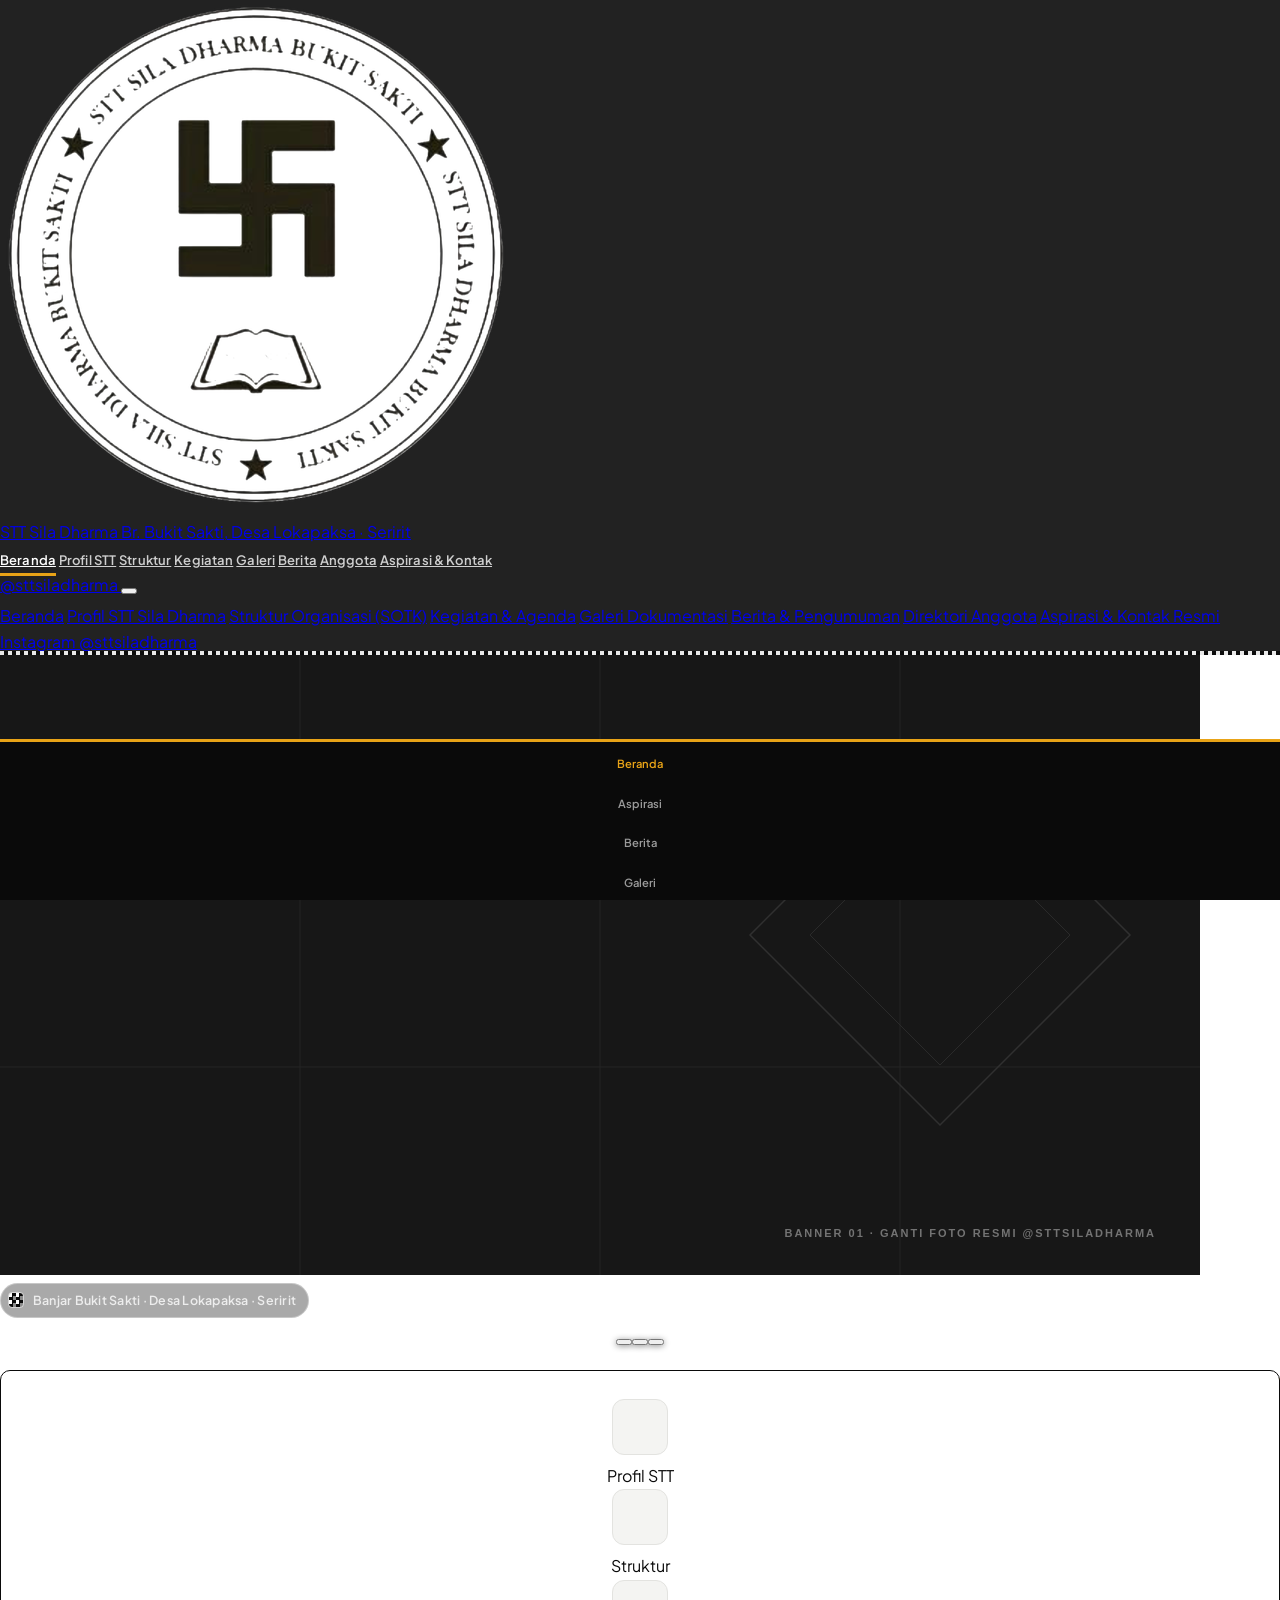
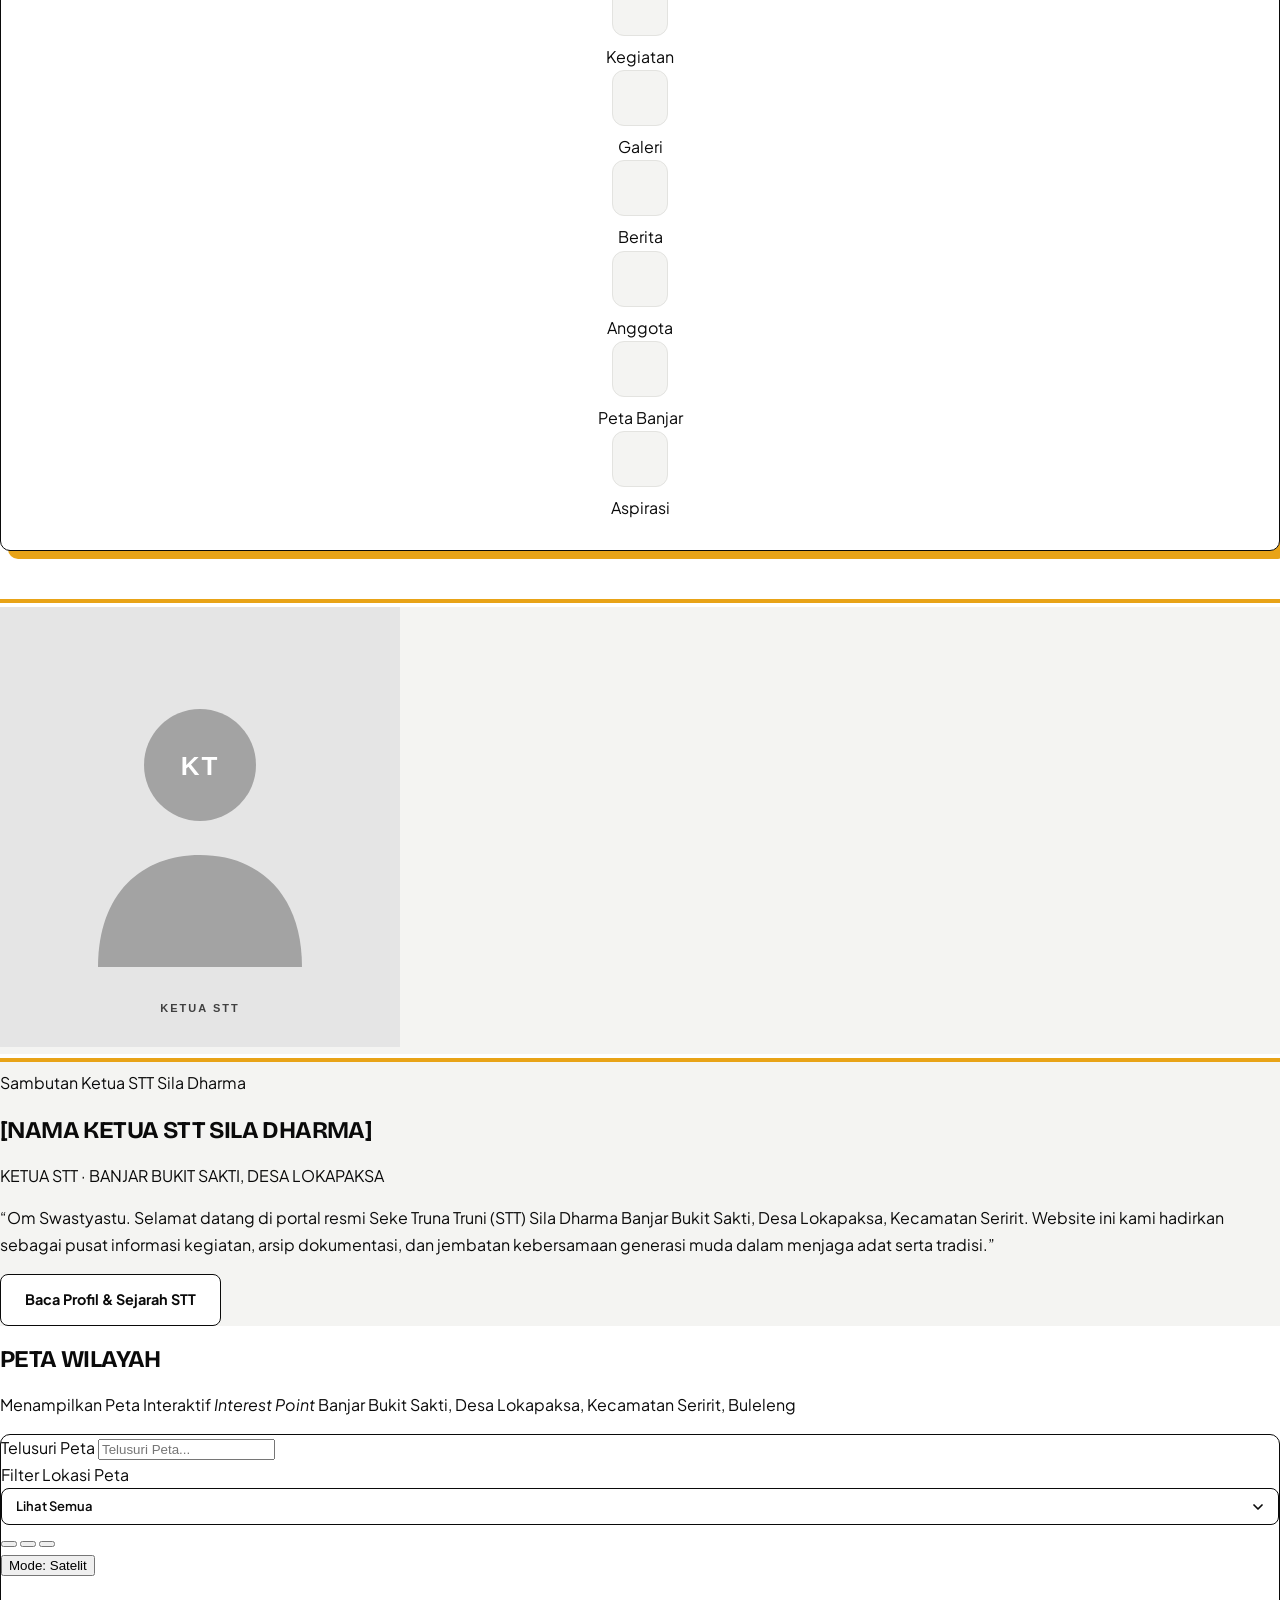
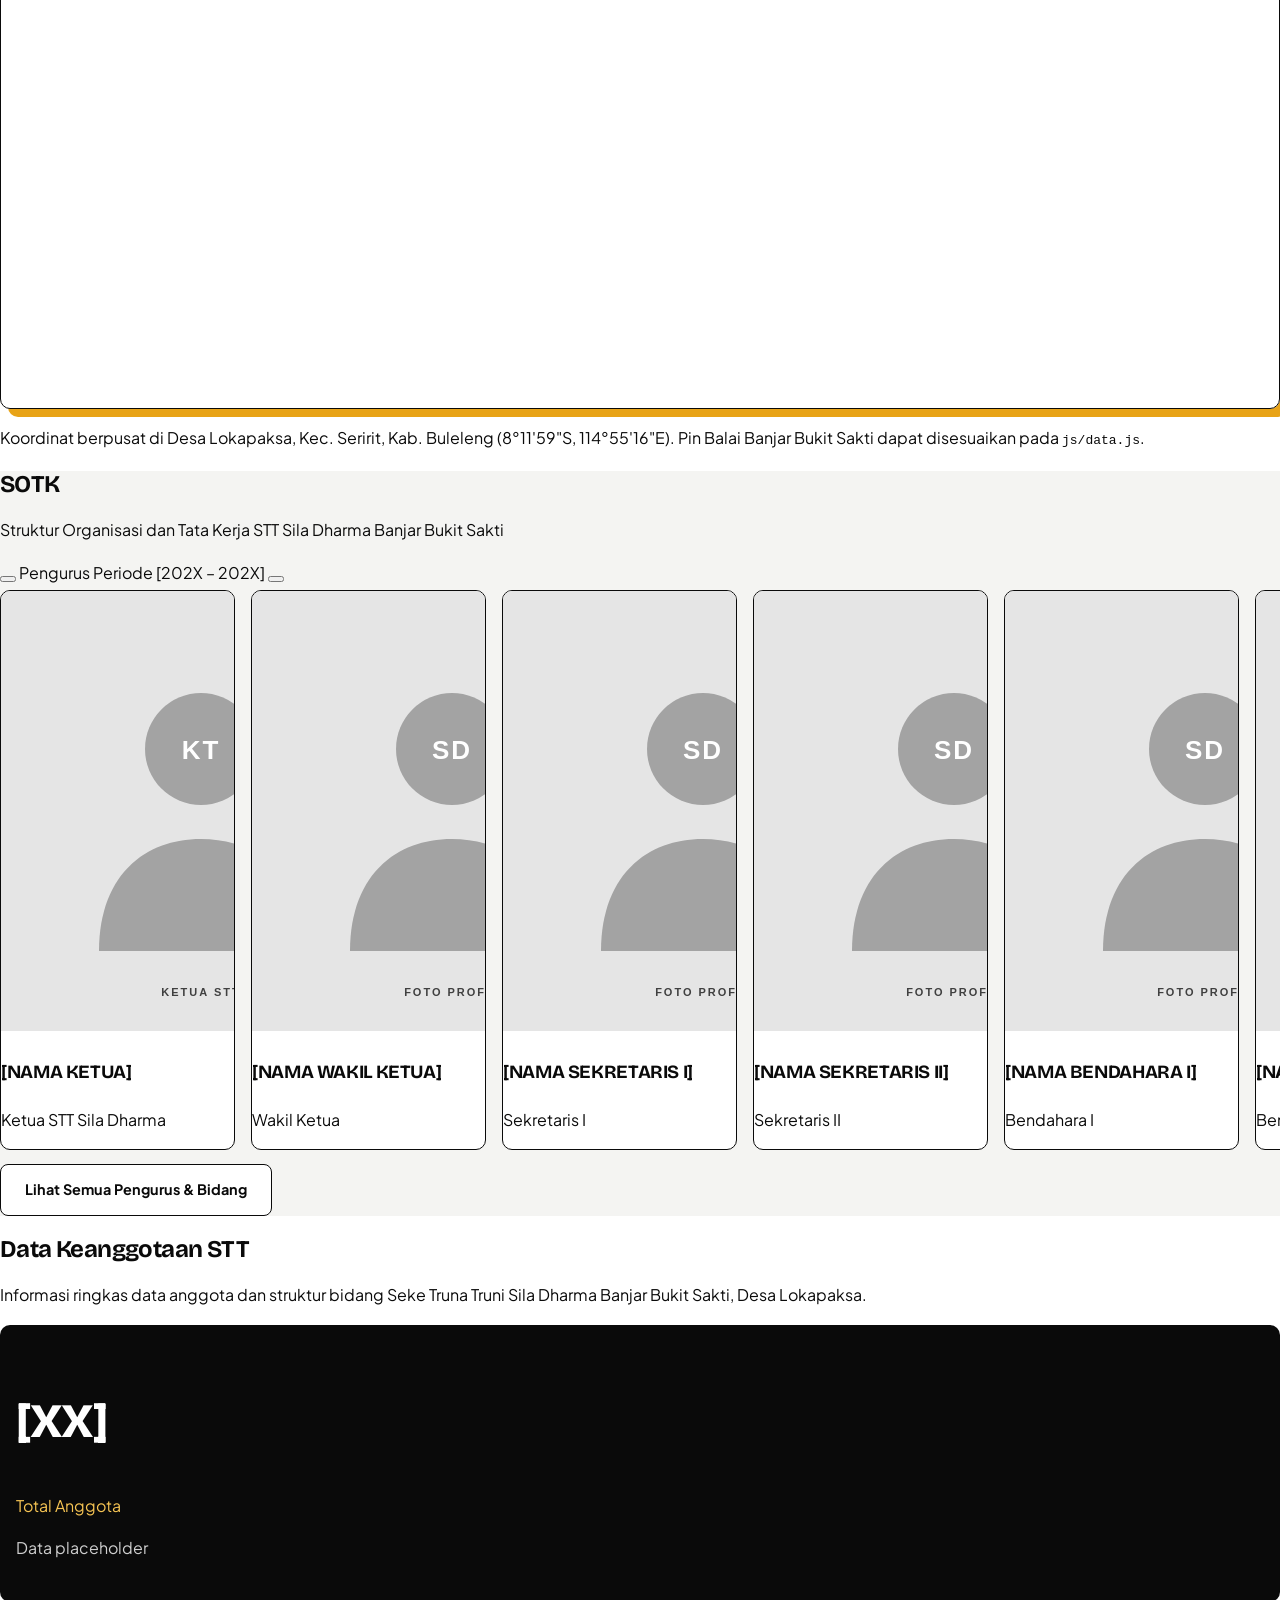
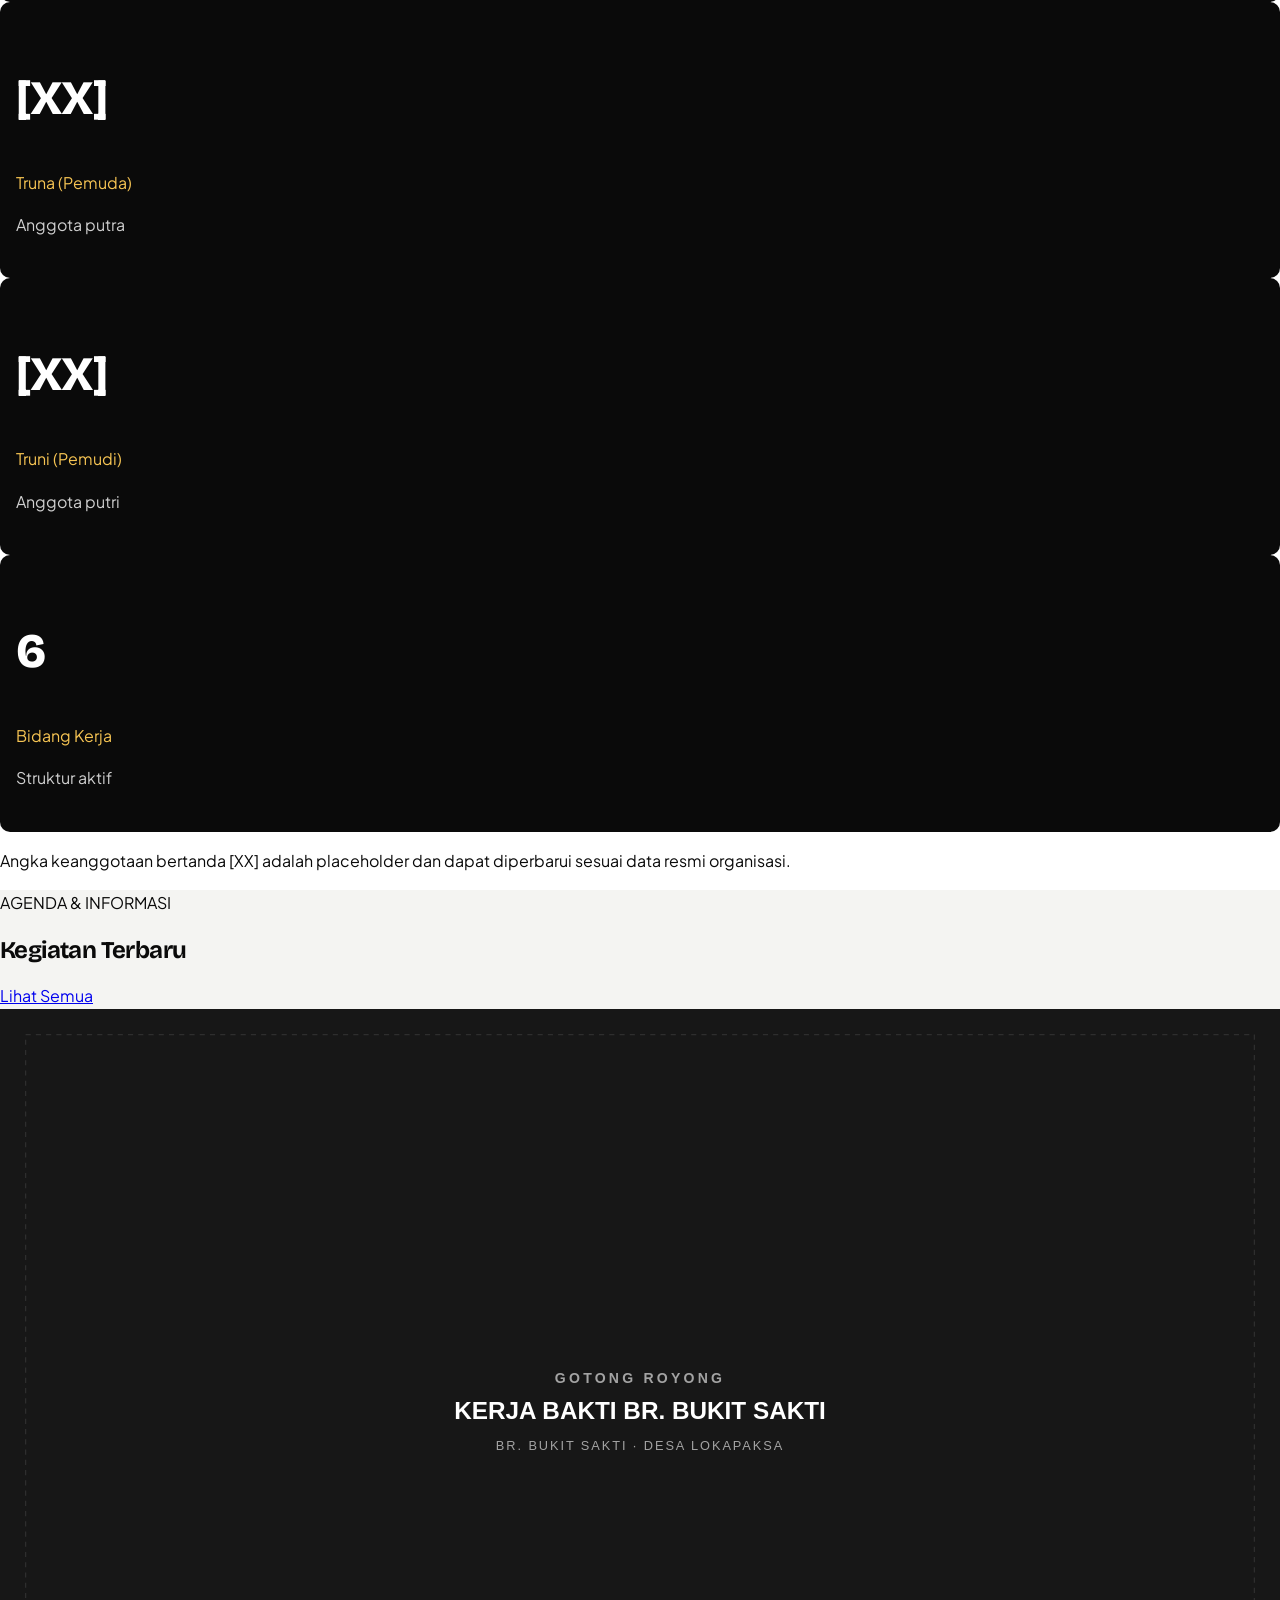
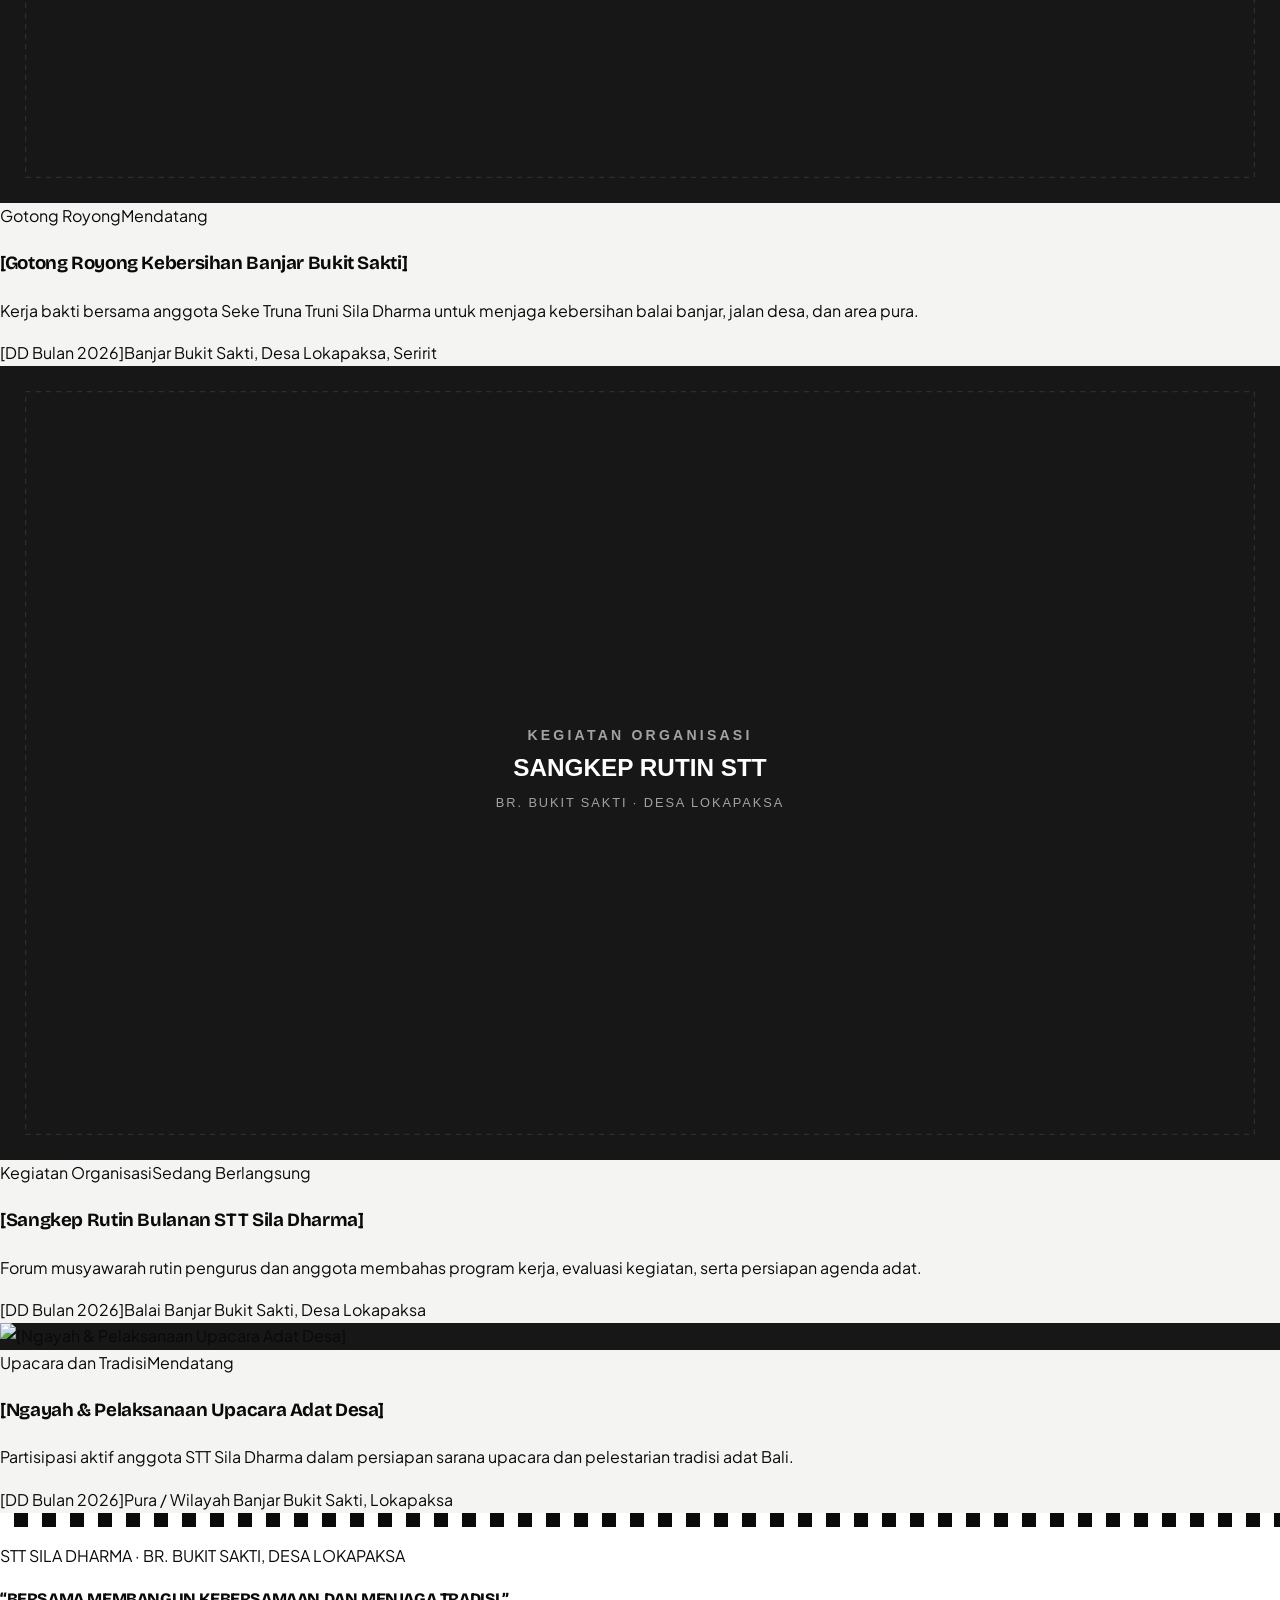
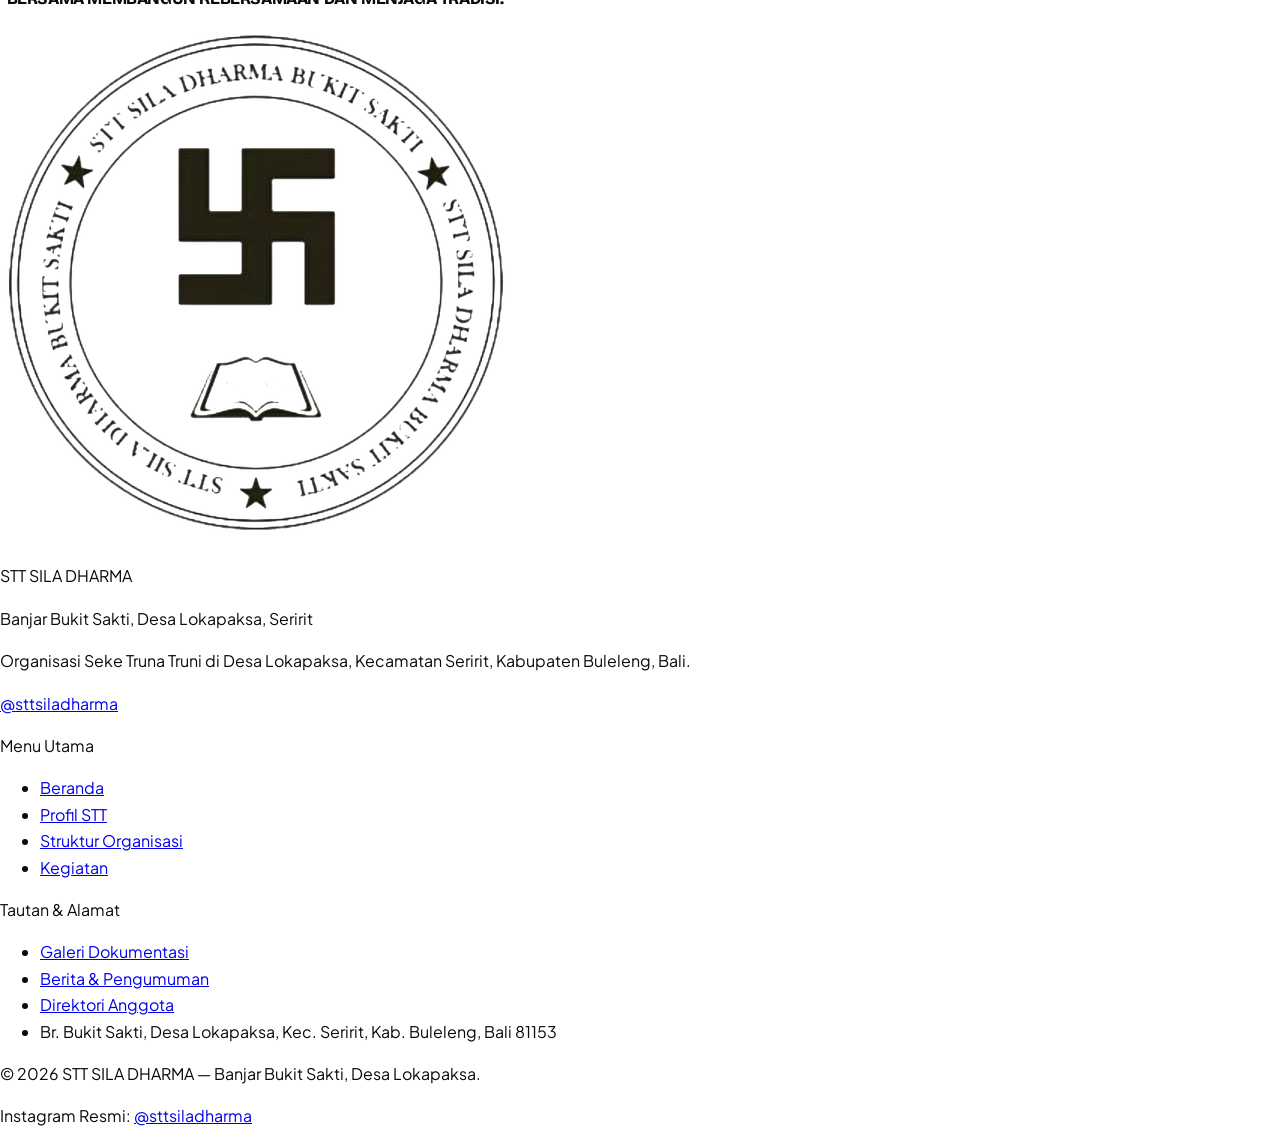
==== commit a917e15a: "Update index.html" ====
--- a/index.html
+++ b/index.html
@@ -74,7 +74,7 @@
       <!-- HERO -->
       <section class="hero-stage" aria-label="Banner utama">
         <div class="hero-box relative overflow-hidden bg-[#0A0A0A] text-white flex items-end">
-          <img id="hero-slide-img" data-asset="assets/images/hero/hero-slide-1.svg" alt="Banner STT Sila Dharma" class="absolute inset-0 w-full h-full object-cover opacity-80" />
+          <img id="hero-slide-img" data-asset="assets/images/hero/hero-slide-1.svg" alt="" class="absolute inset-0 w-full h-full object-cover opacity-80" />
           <div class="hero-shade absolute inset-0"></div>
           <div class="hero-copy relative z-10 w-full max-w-7xl mx-auto px-5 sm:px-8">
             <span class="hero-badge">Banjar Bukit Sakti · Desa Lokapaksa · Seririt</span>
@@ -83,7 +83,7 @@
             <p id="hero-slide-subtitle" class="hero-sub">Seke Truna Truni Banjar Bukit Sakti, Desa Lokapaksa, Kecamatan Seririt — Satu Semangat, Satu Kebersamaan.</p>
             <div class="mt-7 flex flex-wrap items-center gap-3">
               <a id="hero-slide-cta" href="/tentang/" data-route="tentang" class="btn-gold"><span>Kenali Kami</span><i data-lucide="arrow-right" class="w-4 h-4"></i></a>
-              <a href="/kegiatan/" data-route="kegiatan" class="btn-ghost"><span>Lihat Kegiatan</span></a>
+              <a id="hero-slide-cta2" href="/kegiatan/" data-route="kegiatan" class="btn-ghost"><span>Lihat Kegiatan</span></a>
             </div>
           </div>
           <div class="hero-controls hero-controls--dots">
@@ -342,4 +342,4 @@
   <script src="/js/data.js"></script>
   <script src="/js/app.js"></script>
 </body>
-</html>+</html>
